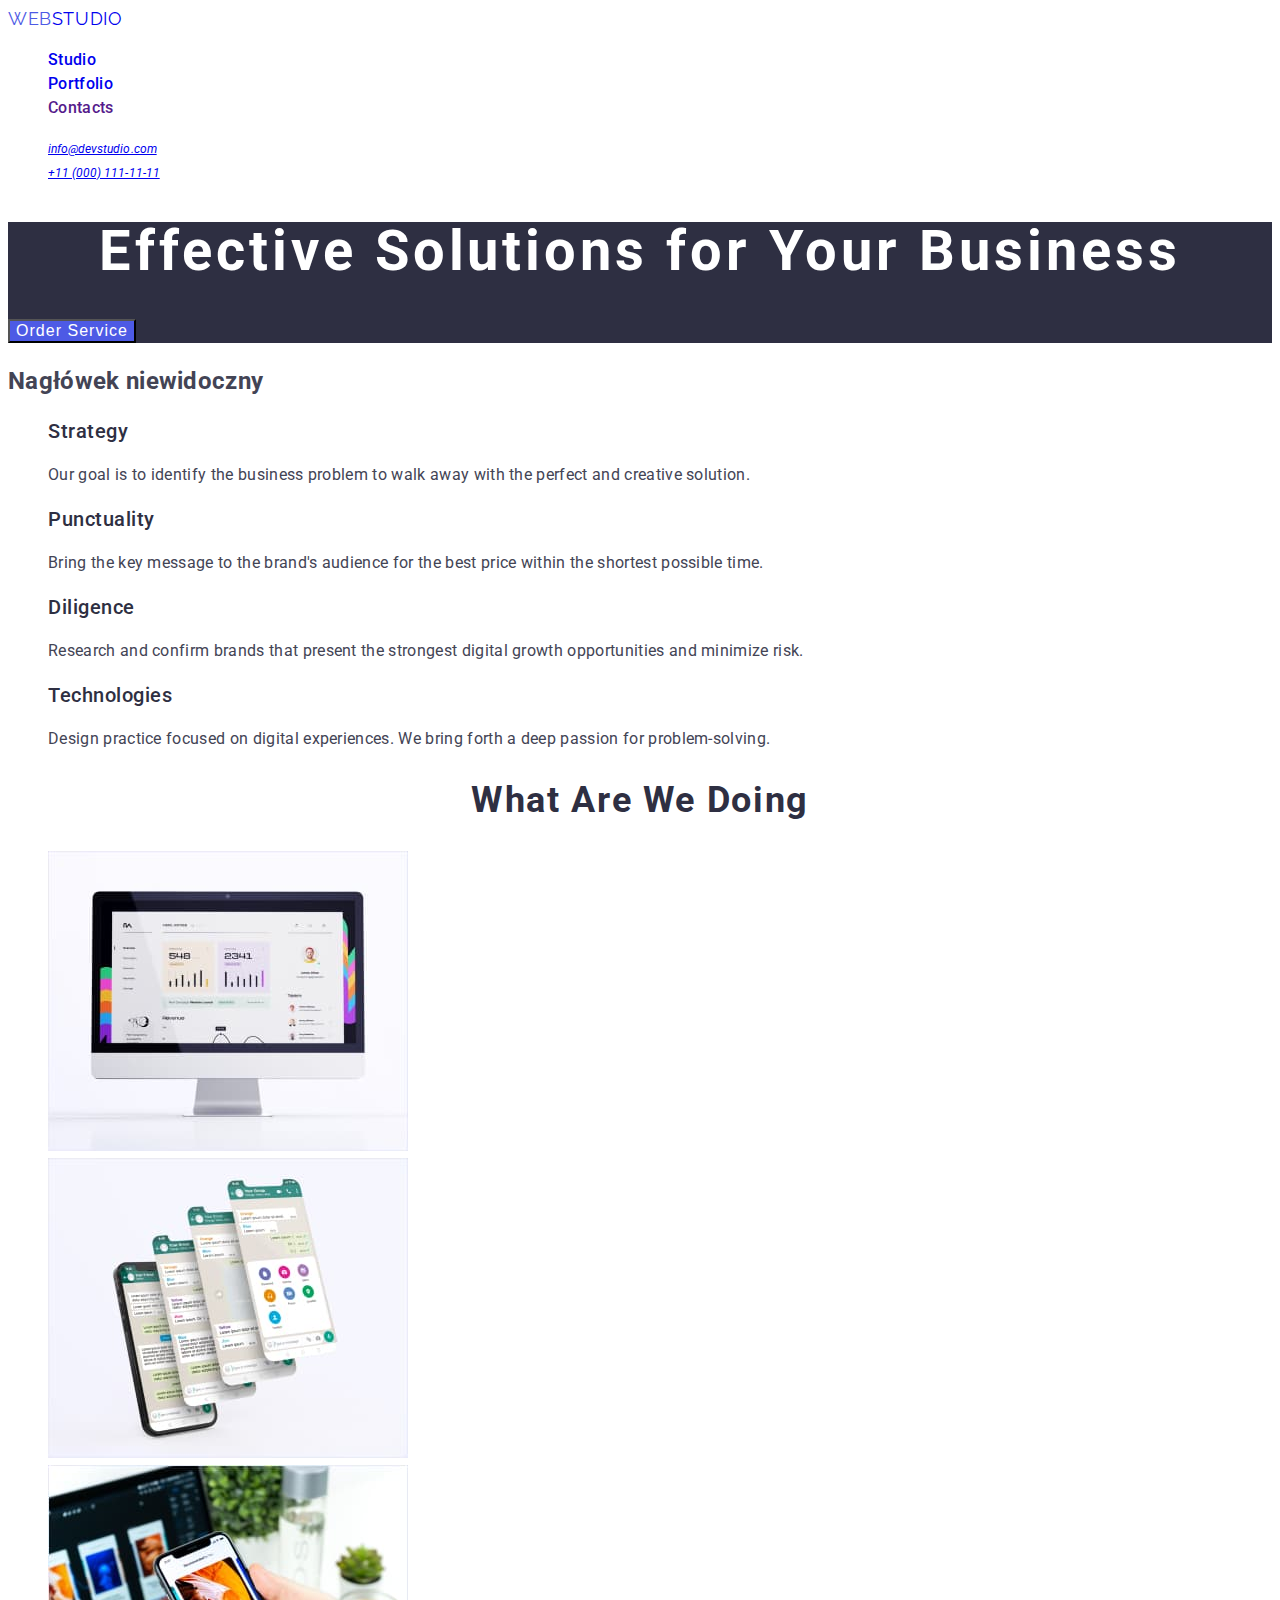
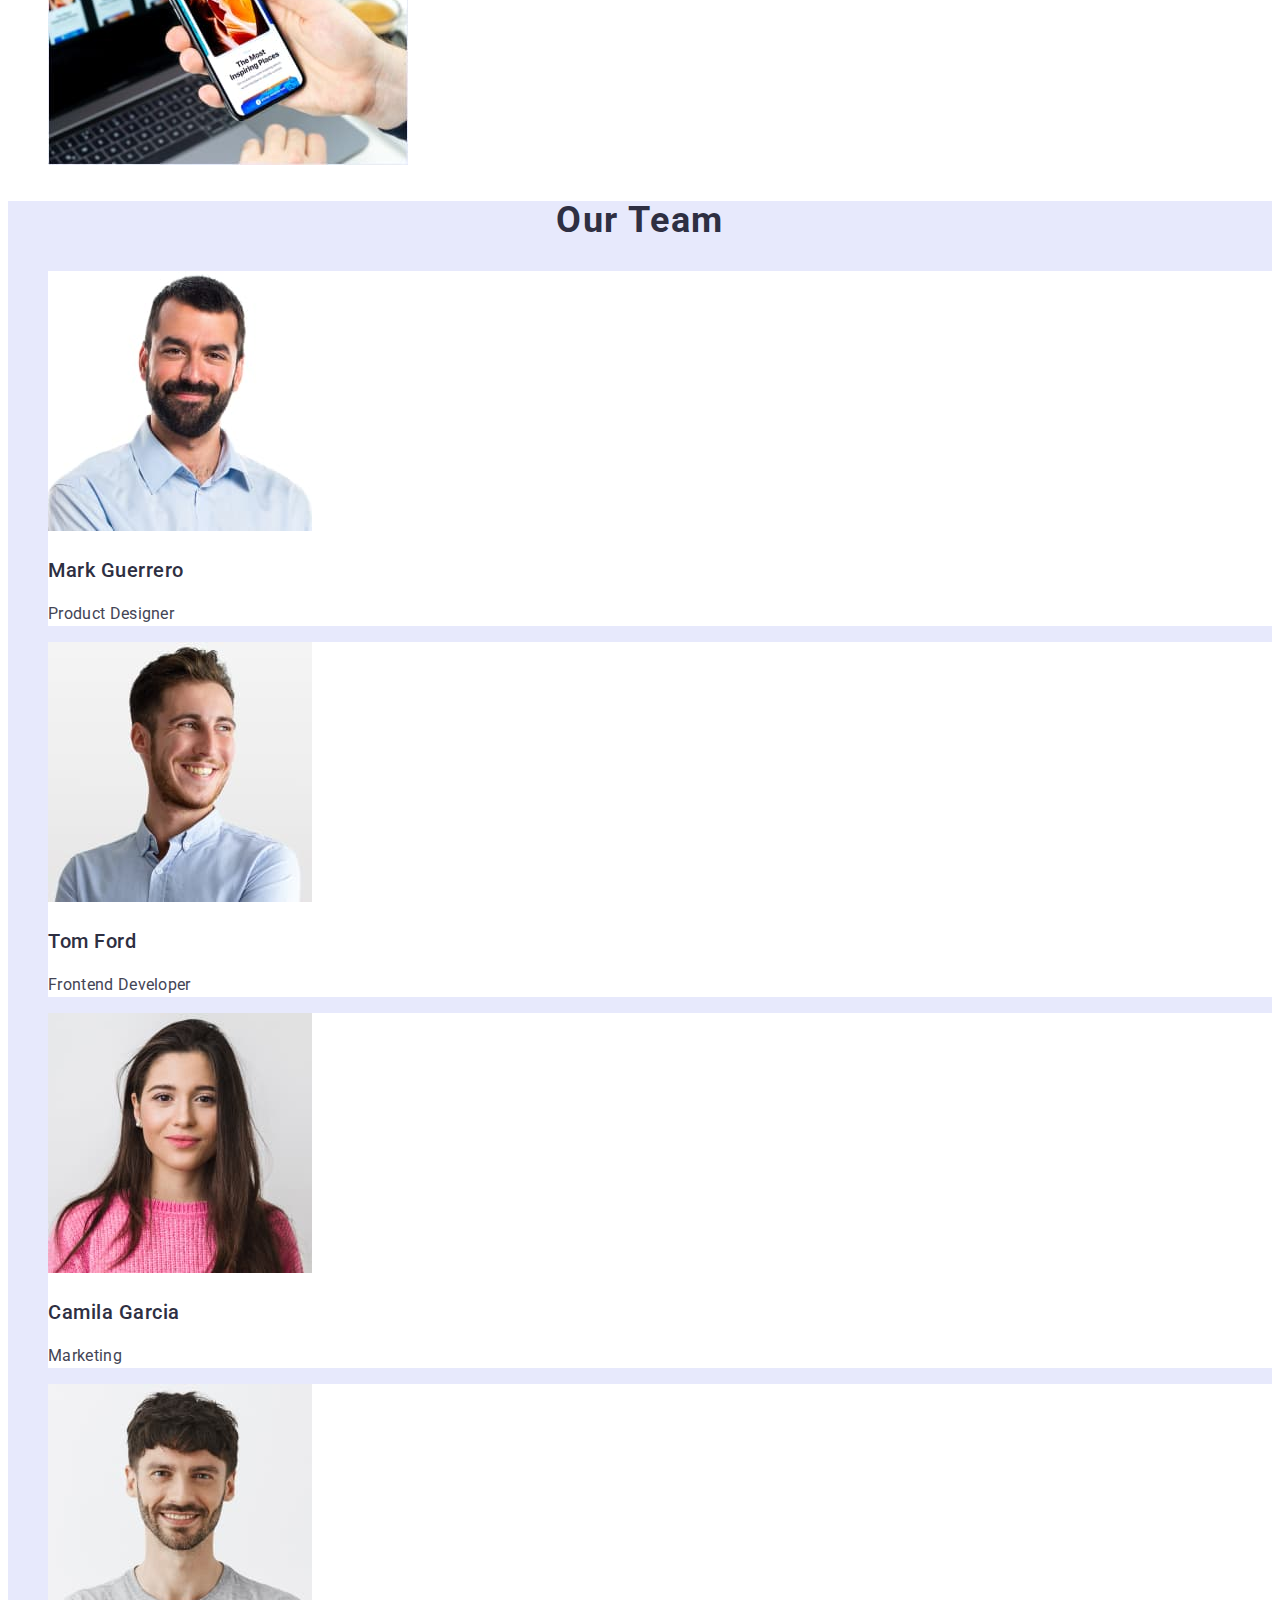
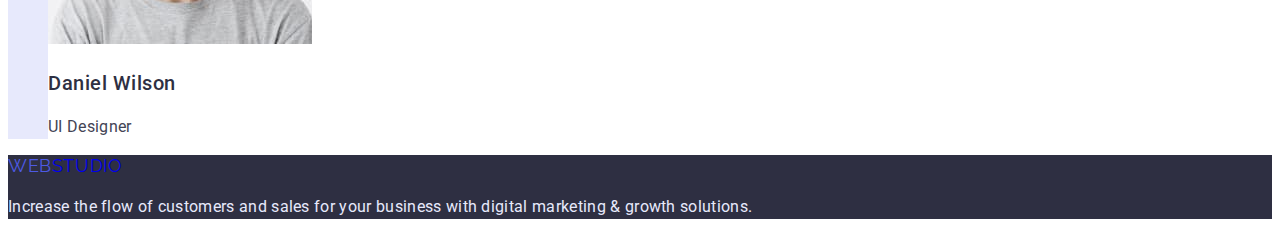
==== index.html @ 2547fc68 "update" ====
<!DOCTYPE html>
<html lang="en">
  <head>
    <meta charset="UTF-8" />
    <meta name="viewport" content="width=device-width, initial-scale=1.0" />
    <title>Document</title>
    <link rel="stylesheet" href="./css/styles.css" />
    <link rel="preconnect" href="https://fonts.googleapis.com" />
    <link rel="preconnect" href="https://fonts.gstatic.com" crossorigin />
    <link
      href="https://fonts.googleapis.com/css2?family=Raleway:wght@800&family=Roboto:wght@400;500;700;900&display=swap"
      rel="stylesheet"
    />
  </head>
  <body>
    <header class="header">
      <nav class="menu">
        <a href="./index.html" class="logo"
          ><span class="logo-web">Web</span>Studio</a
        >
        <ul class="menu-nav">
          <li><a href="./index.html" class="menu-link">Studio</a></li>
          <li><a href="./portfolio.html" class="menu-link">Portfolio</a></li>
          <li><a href="" class="menu-link">Contacts</a></li>
        </ul>
      </nav>

      <address>
        <ul class="menu-address">
          <li>
            <a href="mailto:info@devstudio.com" class="address-link"
              >info@devstudio.com</a
            >
          </li>
          <li>
            <a href="tel:+110001111111" class="address-link"
              >+11 (000) 111-11-11</a
            >
          </li>
        </ul>
      </address>
    </header>

    <main>
      <section class="main">
        <h1 class="main-title">Effective Solutions for Your Business</h1>
        <button type="button" class="main-button">Order Service</button>
      </section>

      <section class="section-one">
        <h2>Nagłówek niewidoczny</h2>
        <ul class="section-one-list">
          <li>
            <h3 class="header-three">Strategy</h3>
            <p class="section-one-text">
              Our goal is to identify the business problem to walk away with the
              perfect and creative solution.
            </p>
          </li>
          <li>
            <h3 class="header-three">Punctuality</h3>
            <p class="section-one-text">
              Bring the key message to the brand's audience for the best price
              within the shortest possible time.
            </p>
          </li>
          <li>
            <h3 class="header-three">Diligence</h3>
            <p class="section-one-text">
              Research and confirm brands that present the strongest digital
              growth opportunities and minimize risk.
            </p>
          </li>
          <li>
            <h3 class="header-three">Technologies</h3>
            <p class="section-one-text">
              Design practice focused on digital experiences. We bring forth a
              deep passion for problem-solving.
            </p>
          </li>
        </ul>
      </section>

      <section class="section-two">
        <h2 class="header-two">What are we doing</h2>
        <ul class="section-two-list">
          <li>
            <img
              src="./images/image2.jpg"
              alt="old mac"
              width="360"
              height="300"
            />
          </li>
          <li>
            <img
              src="./images/image1.jpg"
              alt="smartphone with multiple screens"
              width="360"
              height="300"
            />
          </li>
          <li>
            <img
              src="./images/image3.jpg"
              alt="employee holding smartphone overe laptop"
              width="360"
              height="300"
            />
          </li>
        </ul>
      </section>

      <section class="section-three">
        <h2 class="header-two">Our Team</h2>
        <ul class="section-two-list">
          <li class="section-three-card">
            <img
              src="./images/mark.jpg"
              alt="man in a blue shirt with short stubble"
              width="264"
              height="260"
            />

            <h3 class="header-three">Mark Guerrero</h3>
            <p class="section-three-text">Product Designer</p>
          </li>

          <li class="section-three-card">
            <img
              src="./images/tom.jpg"
              alt="man in a blue shirt with big smile"
              width="264"
              height="260"
            />

            <h3 class="header-three">Tom Ford</h3>
            <p class="section-three-text">Frontend Developer</p>
          </li>

          <li class="section-three-card">
            <img
              src="./images/camila.jpg"
              alt="woman in a pink sweater with brown eyes and long hair"
              width="264"
              height="260"
            />

            <h3 class="header-three">Camila Garcia</h3>
            <p class="section-three-text">Marketing</p>
          </li>

          <li class="section-three-card">
            <img
              src="./images/daniel.jpg"
              alt="man in grey shirt with stubble and long bangs"
              width="264"
              height="260"
            />

            <h3 class="header-three">Daniel Wilson</h3>
            <p class="section-three-text">UI Designer</p>
          </li>
        </ul>
      </section>
    </main>

    <footer class="footer">
      <a href="./index.html" class="logo"
        ><span class="logo-web">Web</span>Studio</a
      >
      <p class="footer-text">
        Increase the flow of customers and sales for your business with digital
        marketing & growth solutions.
      </p>
    </footer>
  </body>
</html>
---- css/styles.css ----
body{
    font-family: 'Roboto', sans-serif;
    font-size: 16px;
    line-height: 1.5;
    background-color: var(--color-white);
    color: var(--color-slate);
    letter-spacing: 0.02em;
    
}

:root{
    --color-iris:#4D5AE5;
    --color-ocean:#404BBF;
    --color-navy-blue:#2E2F42;
    --color-green:#31D0AA;
    --color-slate:#434455;
    --color-light-slate:#8E8F99;
    --color-cornflower:#E7E9FC;
    --color-cloud:#E7E9FC;
    --color-navy-blue-modal:#2E2F4266;
    --color-grey:#2E2F42B2;
    --color-white:#FFFFFF;
    --color-dairy:#2E2F4266;
}



.logo{
    font-family: 'Raleway';
    font-size: 18px;
    line-height: 1.16;
    letter-spacing: 0.034em;
    text-transform: uppercase;
    text-decoration: none;
}

.logo-web{
    color: var(--color-iris);
}

.menu-link{
    text-decoration: none;
    
}

.menu-address{
    list-style-type: none;
}

.menu-nav{
    color: var(--color-navy-blue);
    font-weight: 500;
    letter-spacing: 0.32px;
    list-style-type: none;
}

.address-link{
    font-size: 12px;
    line-height: 1.33;
    letter-spacing: 0.003em;
}

.main{
    background-color: var(--color-navy-blue);
}

.main-title{
    color: var(--color-white);
    text-align: center;
    font-size: 56px;
    font-weight: 700;
    line-height: 1.07;
    letter-spacing: 0.07em;
}

.main-button{
    background-color: var(--color-iris);
    color: var(--color-white);
    font-size: 16px;
    font-weight: 500;
    letter-spacing: 0.064em;
}

.section-one-list{
    list-style-type: none;
}

.header-three{
    color: var(--color-navy-blue);
    font-size: 20px;
    font-weight: 500;
    line-height: 1.2;
    letter-spacing: 0.025em;
}

.section-one-text{
    color: var(--color-slate);
}

.header-two{
    color:var(--color-navy-blue);
    text-align: center;
    font-size: 36px;
    font-weight: 700;
    line-height: 1.11;
    letter-spacing: 0.045em;
    text-transform: capitalize;
}

.section-two-list{
    list-style-type: none;
}

.section-three{
  background-color: var(--color-cloud);  
}

.header-two{
color: var(--color-navy-blue);
text-align: center;
font-size: 36px;
font-weight: 700;
line-height: 1.11;
letter-spacing: 0.045em;
text-transform: capitalize;
}

.section-two-text{
    color:var(color --color-slate);
    text-align: center;
}

.section-three-card{
    background-color: var(--color-white);
}

.footer{
    background-color: var(--color-navy-blue);
}

.footer-text{
    color: var(--color-cloud);
    
}

.filters-list{
    list-style-type: none;

}

.filter-button{
    font-family: inherit;
    background-color: var(--color-cloud);
    color: var(--color-iris);
    text-align: center;
    font-size: 16px;
    font-weight: 500;
    letter-spacing: 0.04em;
    cursor: pointer;
}

.cards{
list-style-type: none;
}

.list-cards-text{
    color: var(--color-slate);
}

.filter-button:hover,
.filter-button:focus{
    background-color: var(--color-ocean);
    color: var(--color-white);
    text-align: center;
}
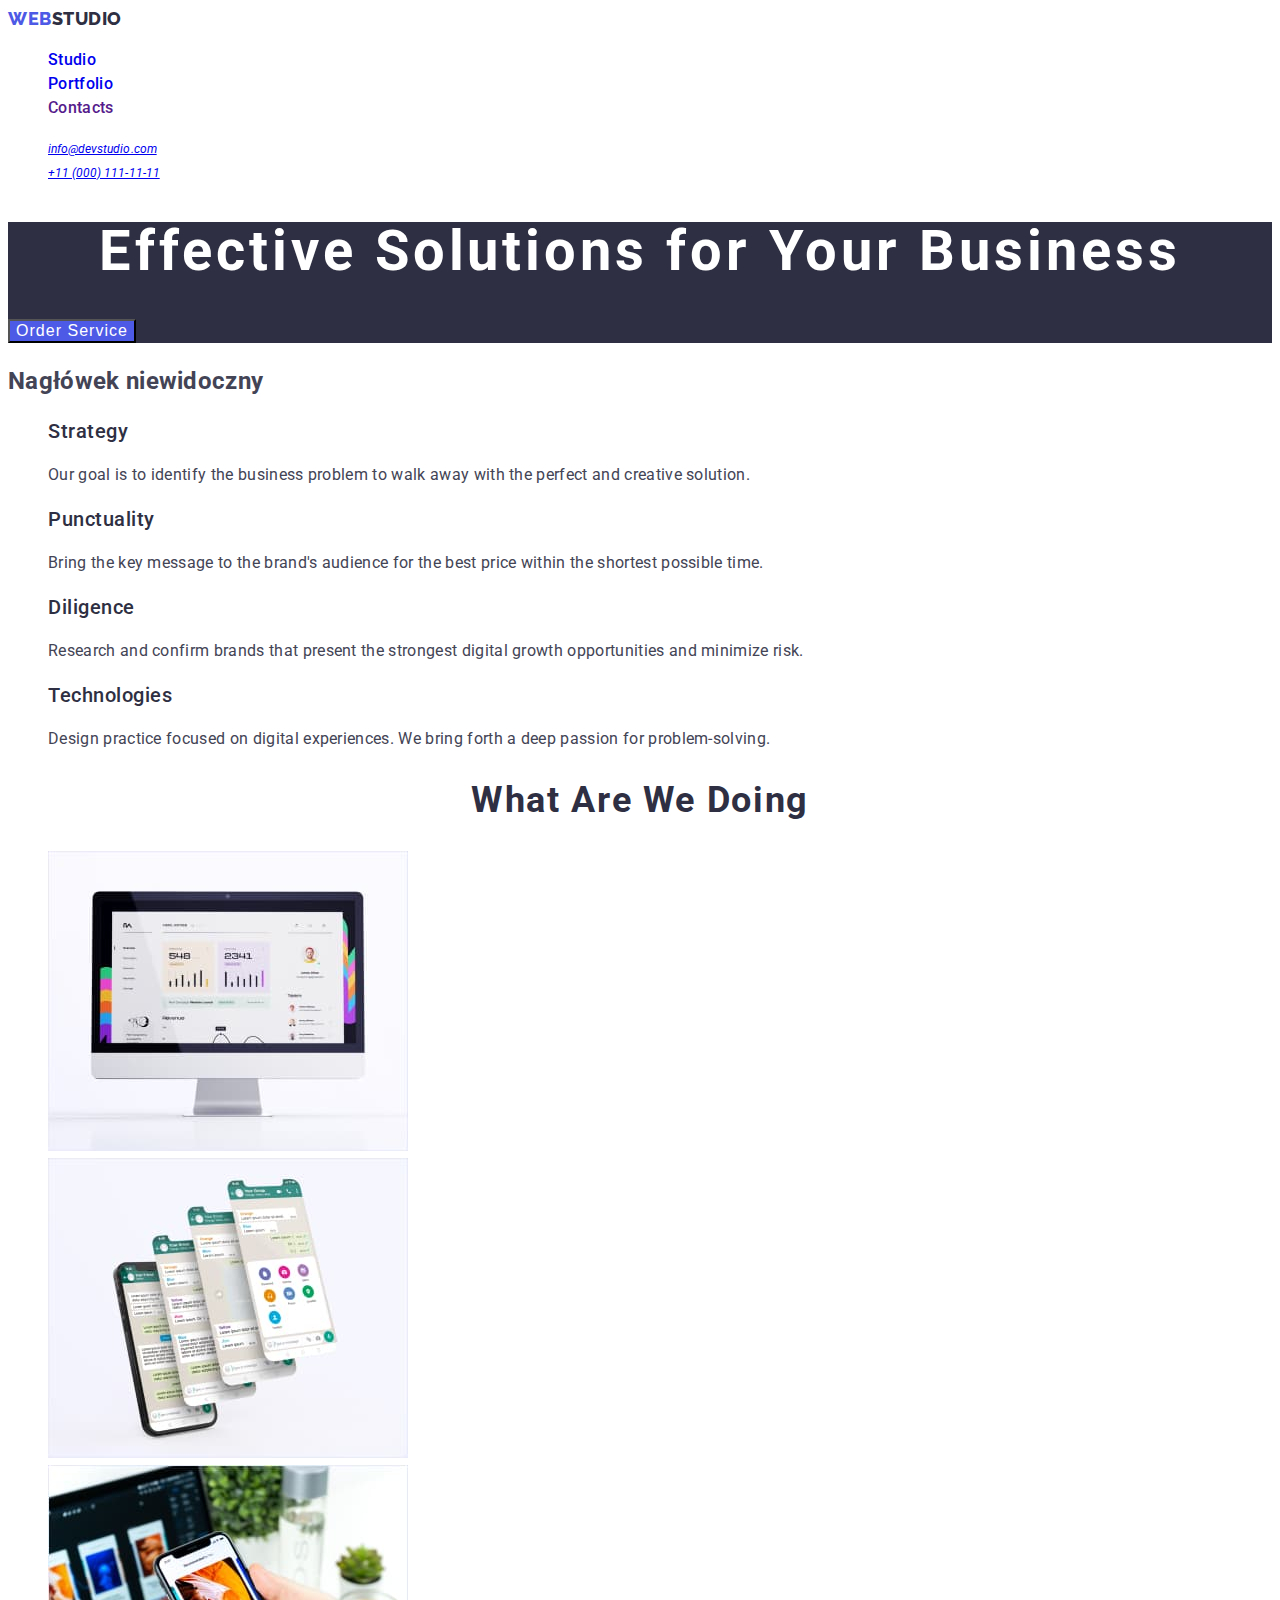
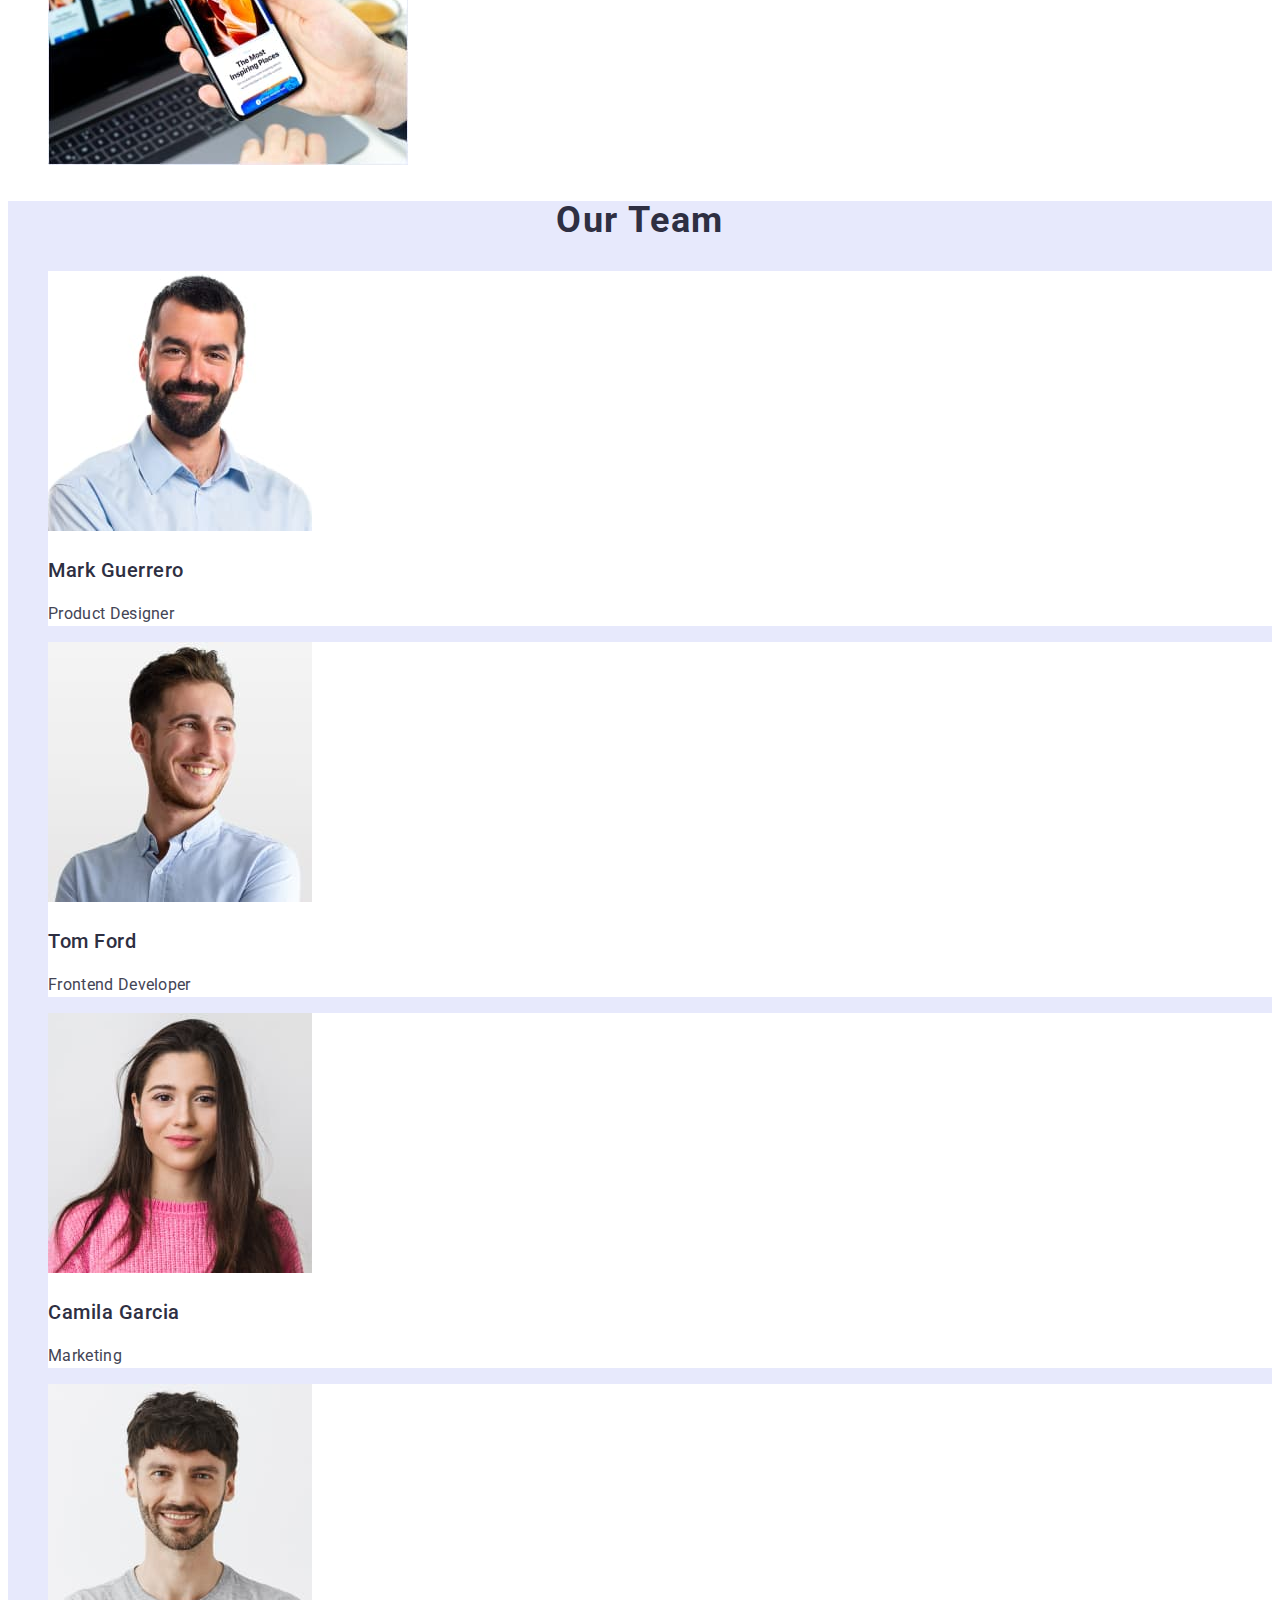
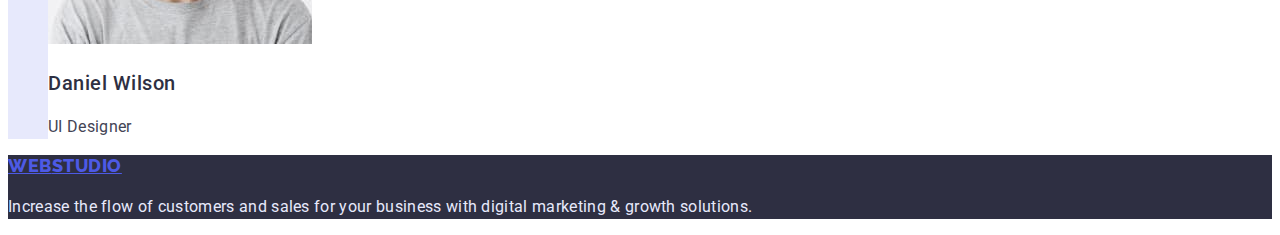
==== commit 0222ea59: "Update index.html" ====
--- a/index.html
+++ b/index.html
@@ -14,11 +14,11 @@
   </head>
   <body>
     <header class="header">
-      <nav class="menu">
-        <a href="./index.html" class="logo"
-          ><span class="logo-web">Web</span>Studio</a
+      <nav class="menu-nav">
+        <a class="link logo" href="./index.html"
+          >Web<span class="logo-studio">Studio</span></a
         >
-        <ul class="menu-nav">
+        <ul class="list menu-nav">
           <li><a href="./index.html" class="menu-link">Studio</a></li>
           <li><a href="./portfolio.html" class="menu-link">Portfolio</a></li>
           <li><a href="" class="menu-link">Contacts</a></li>
--- a/css/styles.css
+++ b/css/styles.css
@@ -23,19 +23,28 @@
     --color-dairy:#2E2F4266;
 }
 
+.list{
+    list-style-type: none;
+}
 
-
-.logo{
-    font-family: 'Raleway';
-    font-size: 18px;
-    line-height: 1.16;
-    letter-spacing: 0.034em;
-    text-transform: uppercase;
+.link{
     text-decoration: none;
 }
 
-.logo-web{
-    color: var(--color-iris);
+.logo{
+
+font-family: 'Raleway', sans-serif;
+color: var(--color-iris);
+    font-size: 18px;
+    font-weight: 800;
+    line-height: 1.17;
+    letter-spacing: 0.03em;
+    text-transform: uppercase;
+    
+}
+       
+.logo-studio{
+color: var(--color-navy-blue);
 }
 
 .menu-link{
@@ -51,7 +60,6 @@
     color: var(--color-navy-blue);
     font-weight: 500;
     letter-spacing: 0.32px;
-    list-style-type: none;
 }
 
 .address-link{
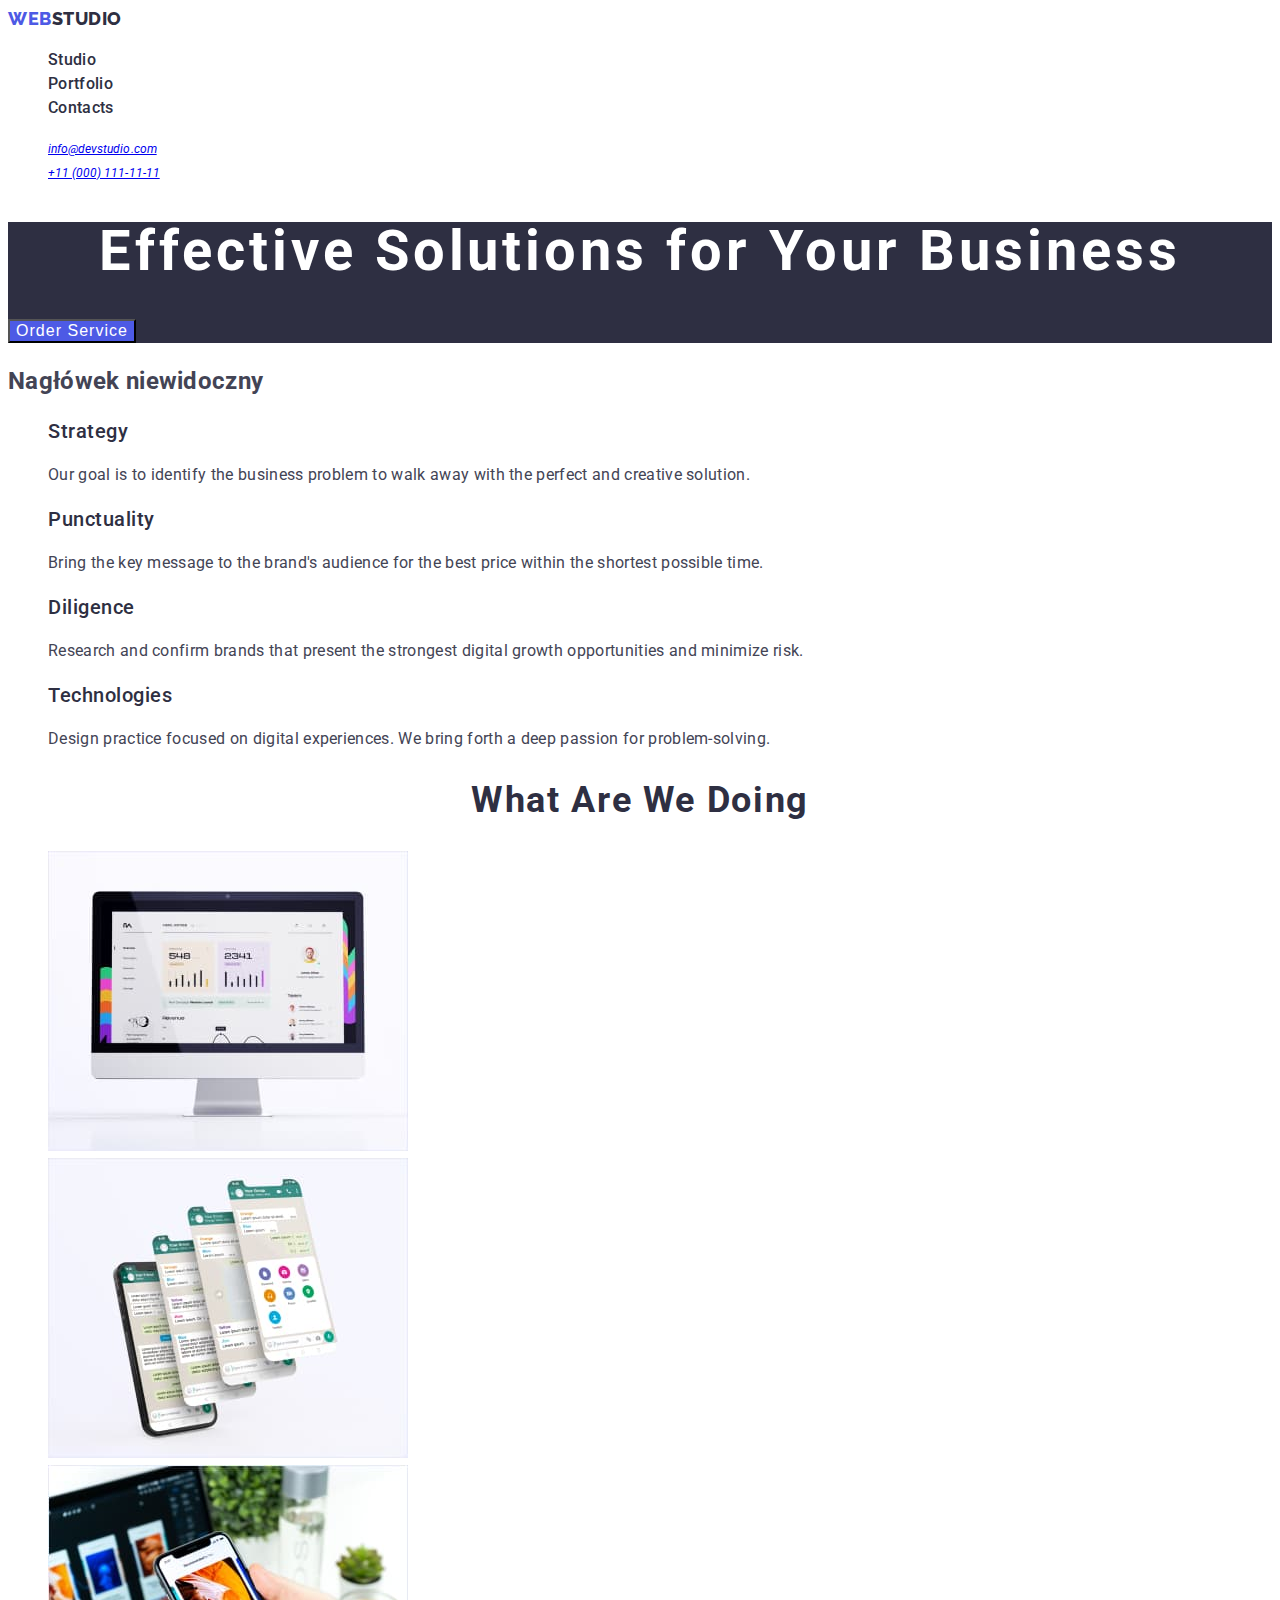
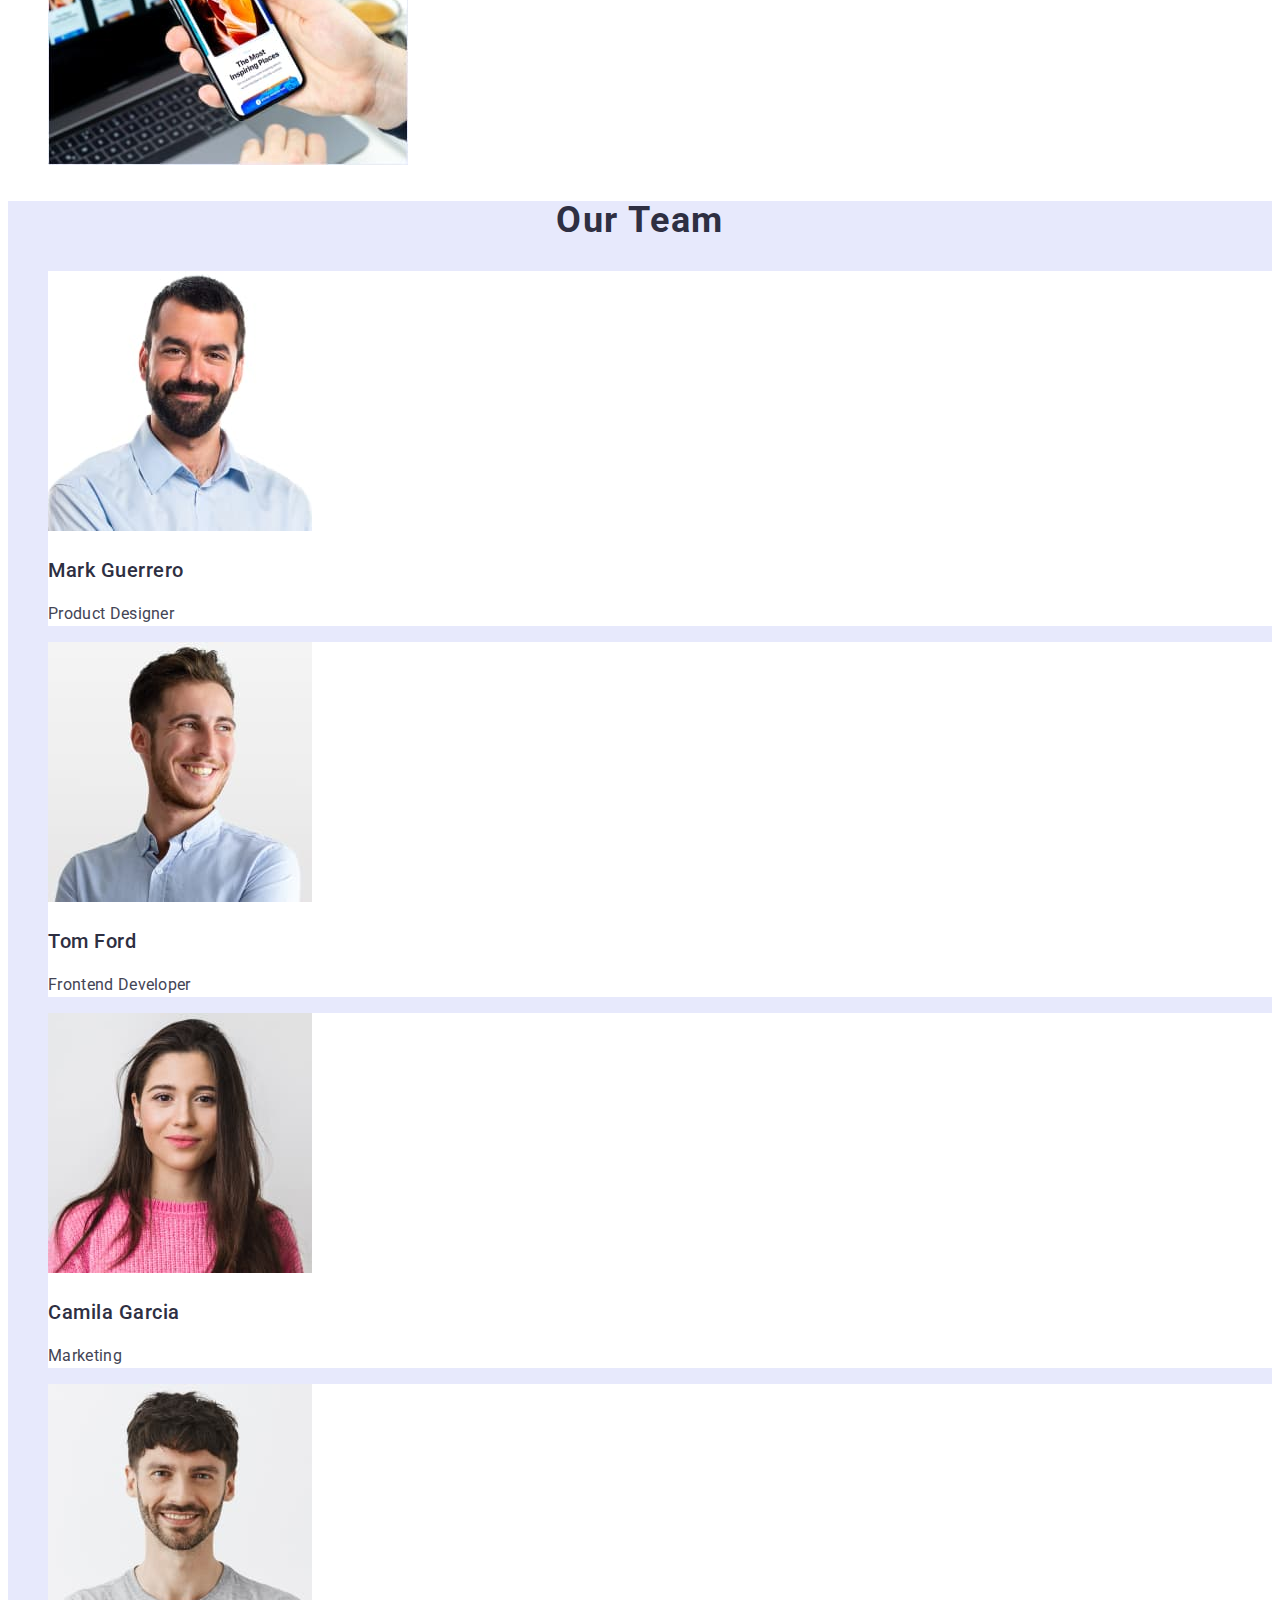
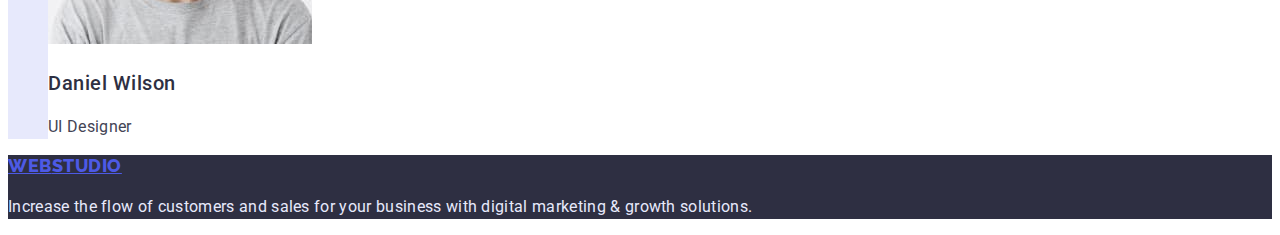
==== commit 2b982b8d: "update" ====
--- a/index.html
+++ b/index.html
@@ -14,19 +14,21 @@
   </head>
   <body>
     <header class="header">
-      <nav class="menu-nav">
+      <nav>
         <a class="link logo" href="./index.html"
           >Web<span class="logo-studio">Studio</span></a
         >
-        <ul class="list menu-nav">
-          <li><a href="./index.html" class="menu-link">Studio</a></li>
-          <li><a href="./portfolio.html" class="menu-link">Portfolio</a></li>
-          <li><a href="" class="menu-link">Contacts</a></li>
+        <ul class="list">
+          <li><a href="./index.html" class="link list-nav">Studio</a></li>
+          <li>
+            <a href="./portfolio.html" class="link list-nav">Portfolio</a>
+          </li>
+          <li><a href="" class="link list-nav">Contacts</a></li>
         </ul>
       </nav>
 
       <address>
-        <ul class="menu-address">
+        <ul class="list">
           <li>
             <a href="mailto:info@devstudio.com" class="address-link"
               >info@devstudio.com</a
--- a/css/styles.css
+++ b/css/styles.css
@@ -42,25 +42,18 @@
     text-transform: uppercase;
     
 }
-       
+
+        
 .logo-studio{
 color: var(--color-navy-blue);
 }
 
-.menu-link{
-    text-decoration: none;
-    
+.list-nav{
+color: var(--color-navy-blue);
+font-weight: 500;
 }
 
-.menu-address{
-    list-style-type: none;
-}
 
-.menu-nav{
-    color: var(--color-navy-blue);
-    font-weight: 500;
-    letter-spacing: 0.32px;
-}
 
 .address-link{
     font-size: 12px;
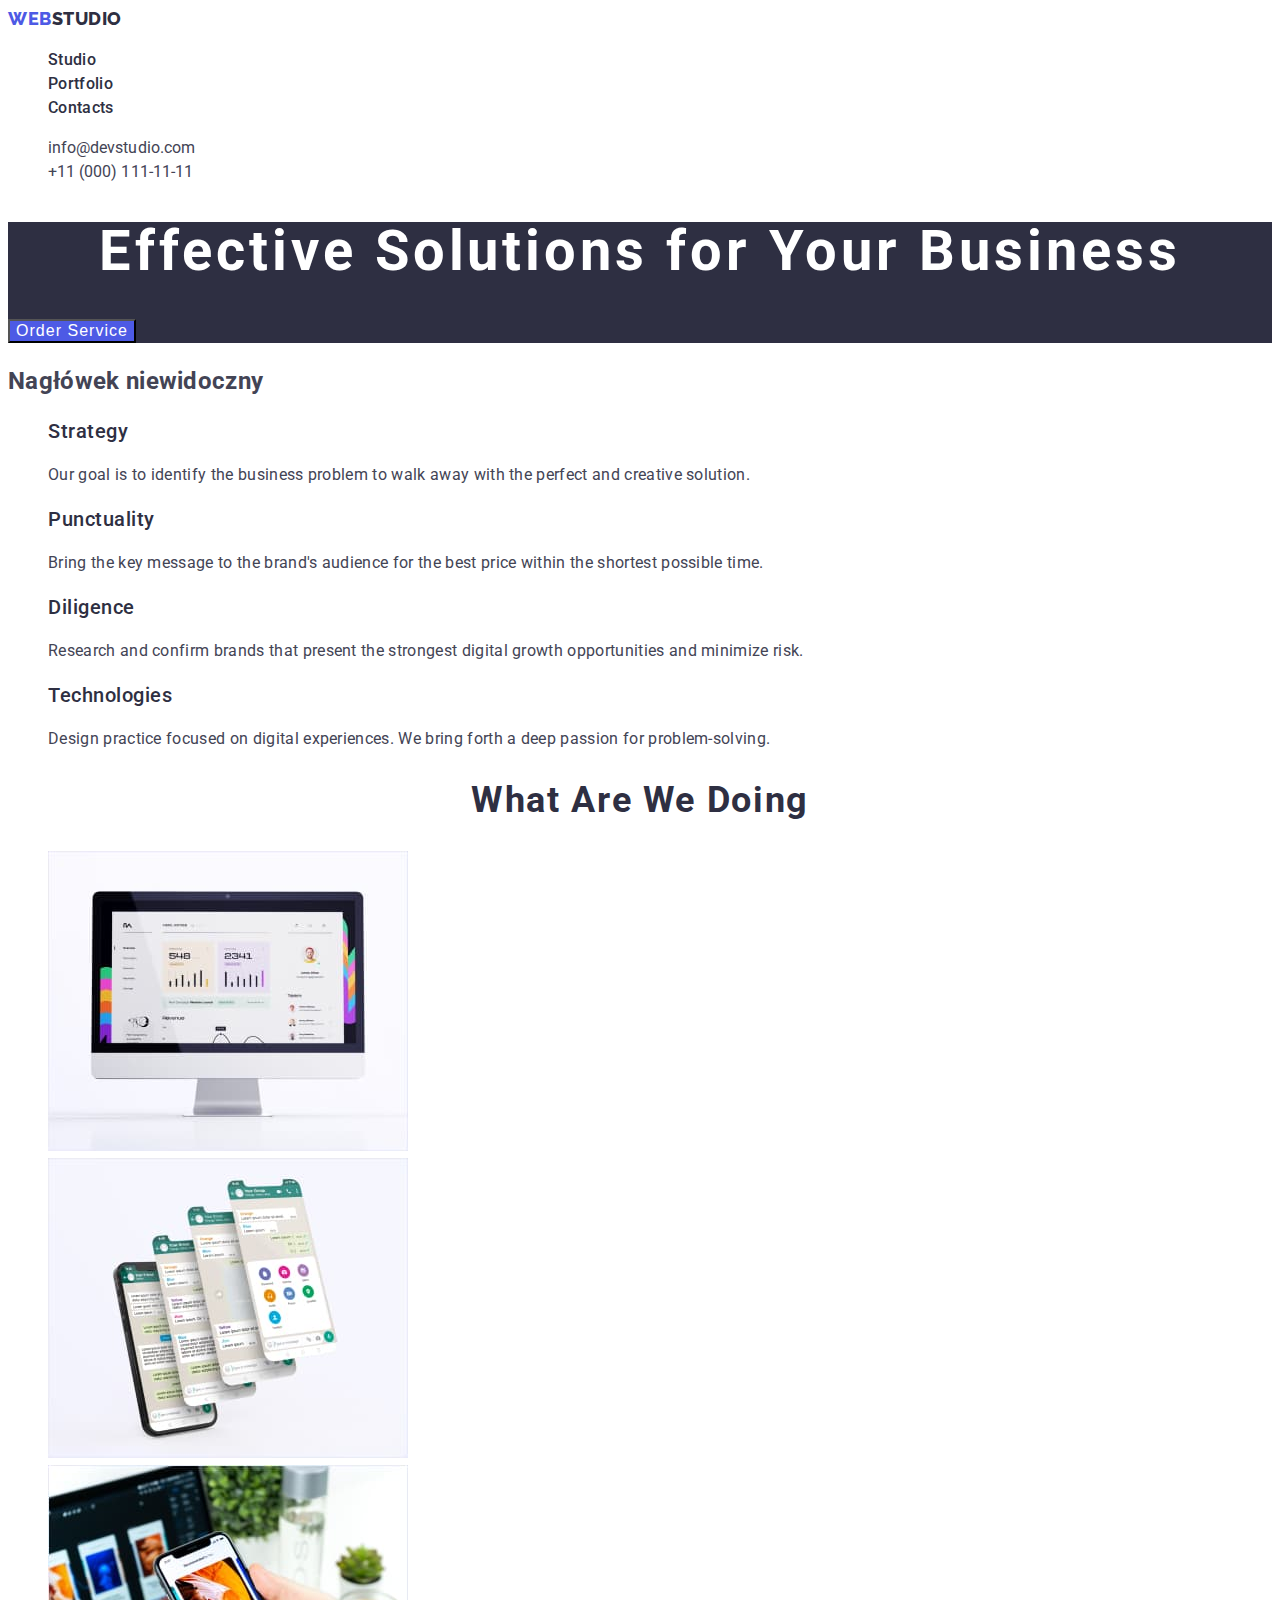
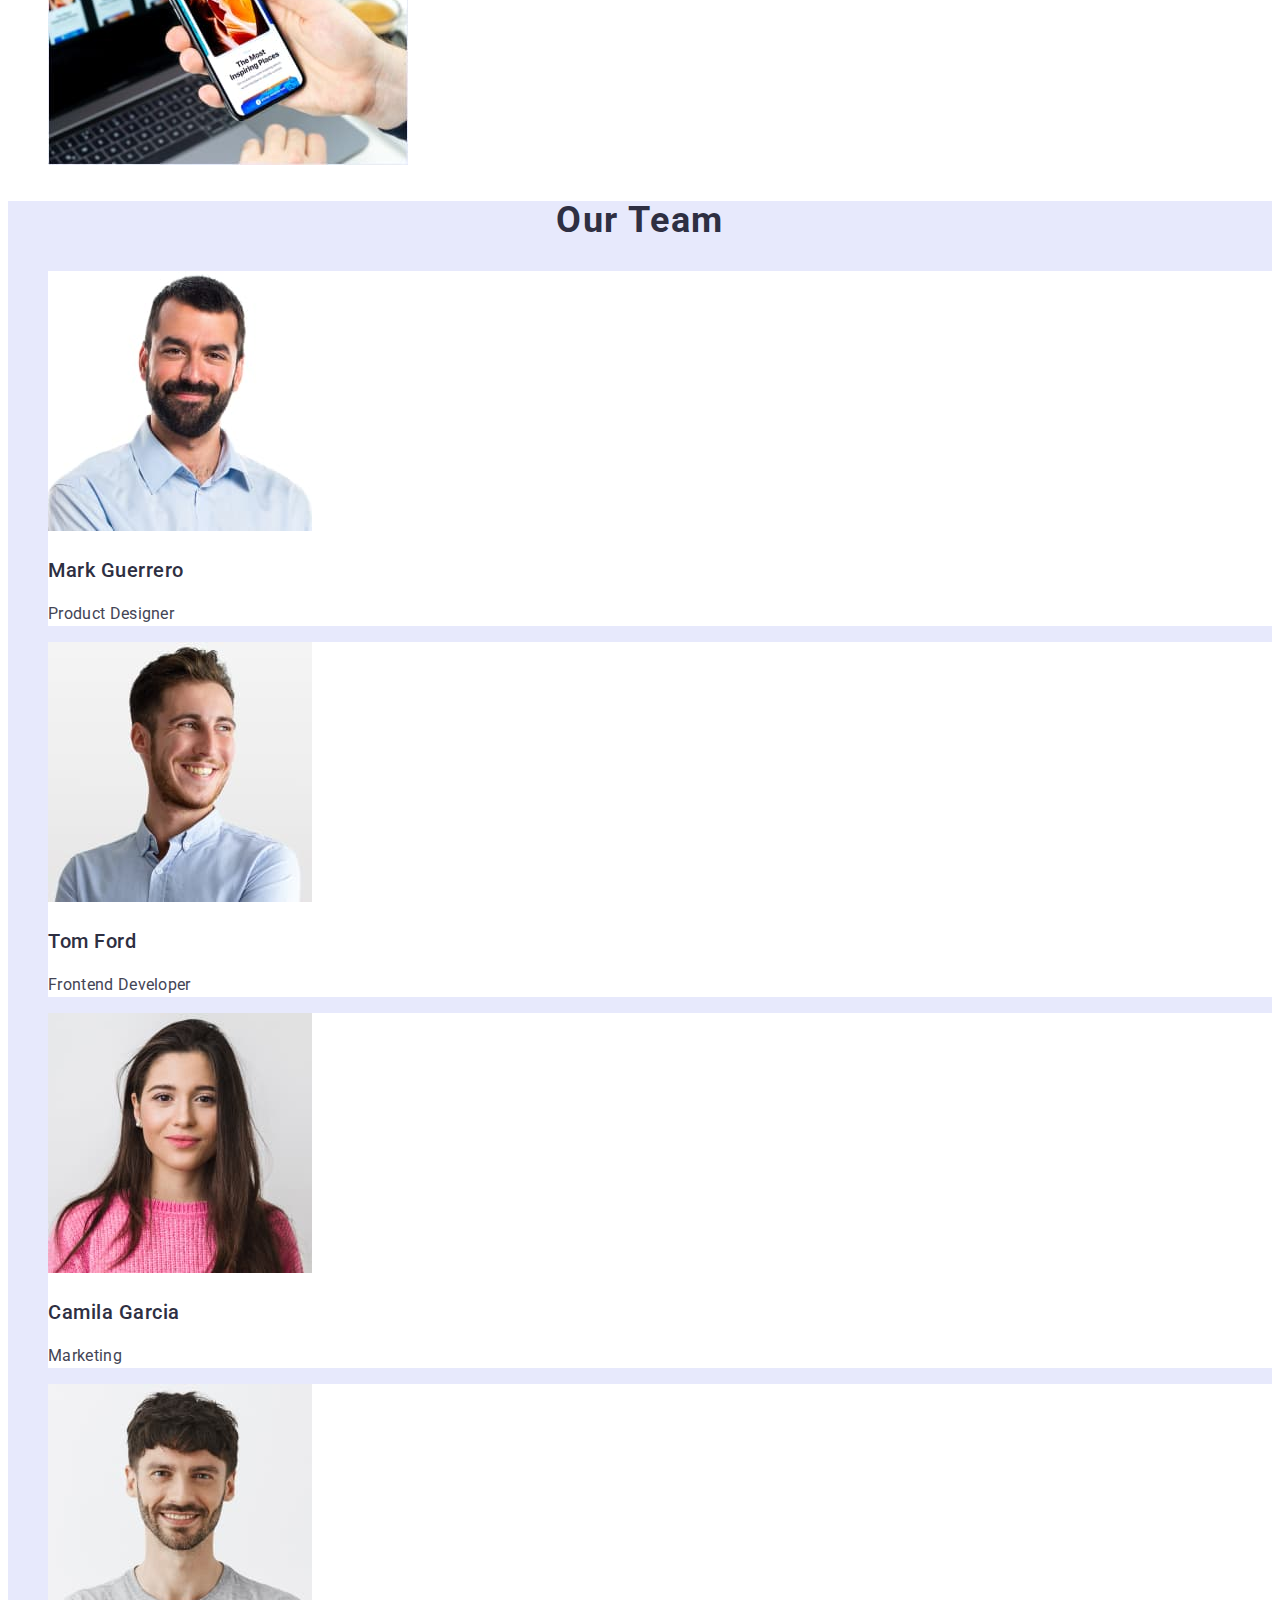
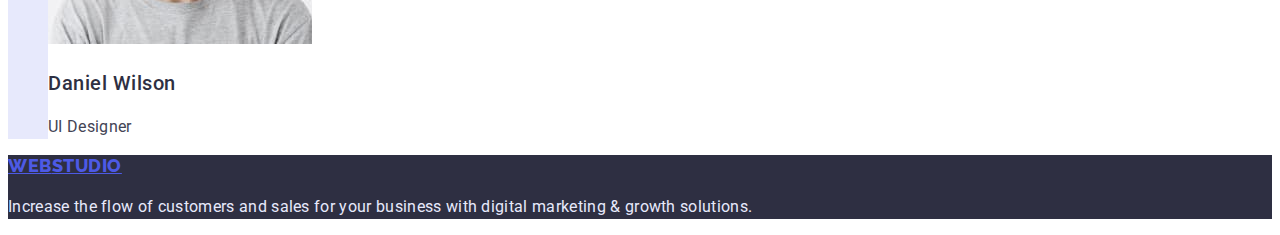
==== commit 299e83dc: "update" ====
--- a/index.html
+++ b/index.html
@@ -27,15 +27,15 @@
         </ul>
       </nav>
 
-      <address>
+      <address class="address">
         <ul class="list">
           <li>
-            <a href="mailto:info@devstudio.com" class="address-link"
+            <a href="mailto:info@devstudio.com" class="link address-link"
               >info@devstudio.com</a
             >
           </li>
           <li>
-            <a href="tel:+110001111111" class="address-link"
+            <a href="tel:+110001111111" class="link address-link"
               >+11 (000) 111-11-11</a
             >
           </li>
--- a/css/styles.css
+++ b/css/styles.css
@@ -53,13 +53,24 @@
 font-weight: 500;
 }
 
+.list-nav:hover,
+.list-nav:focus{
+    color: var(--color-ocean);
+}
+
+.address-link{
+    color: var(--color-slate);
+    letter-spacing: 0.003em;
+    font-style: normal;
+}
+
+.address-link:hover,
+.address-link:focus{
+    color: var(--color-ocean);
+}
 
 
-.address-link{
-    font-size: 12px;
-    line-height: 1.33;
-    letter-spacing: 0.003em;
-}
+
 
 .main{
     background-color: var(--color-navy-blue);
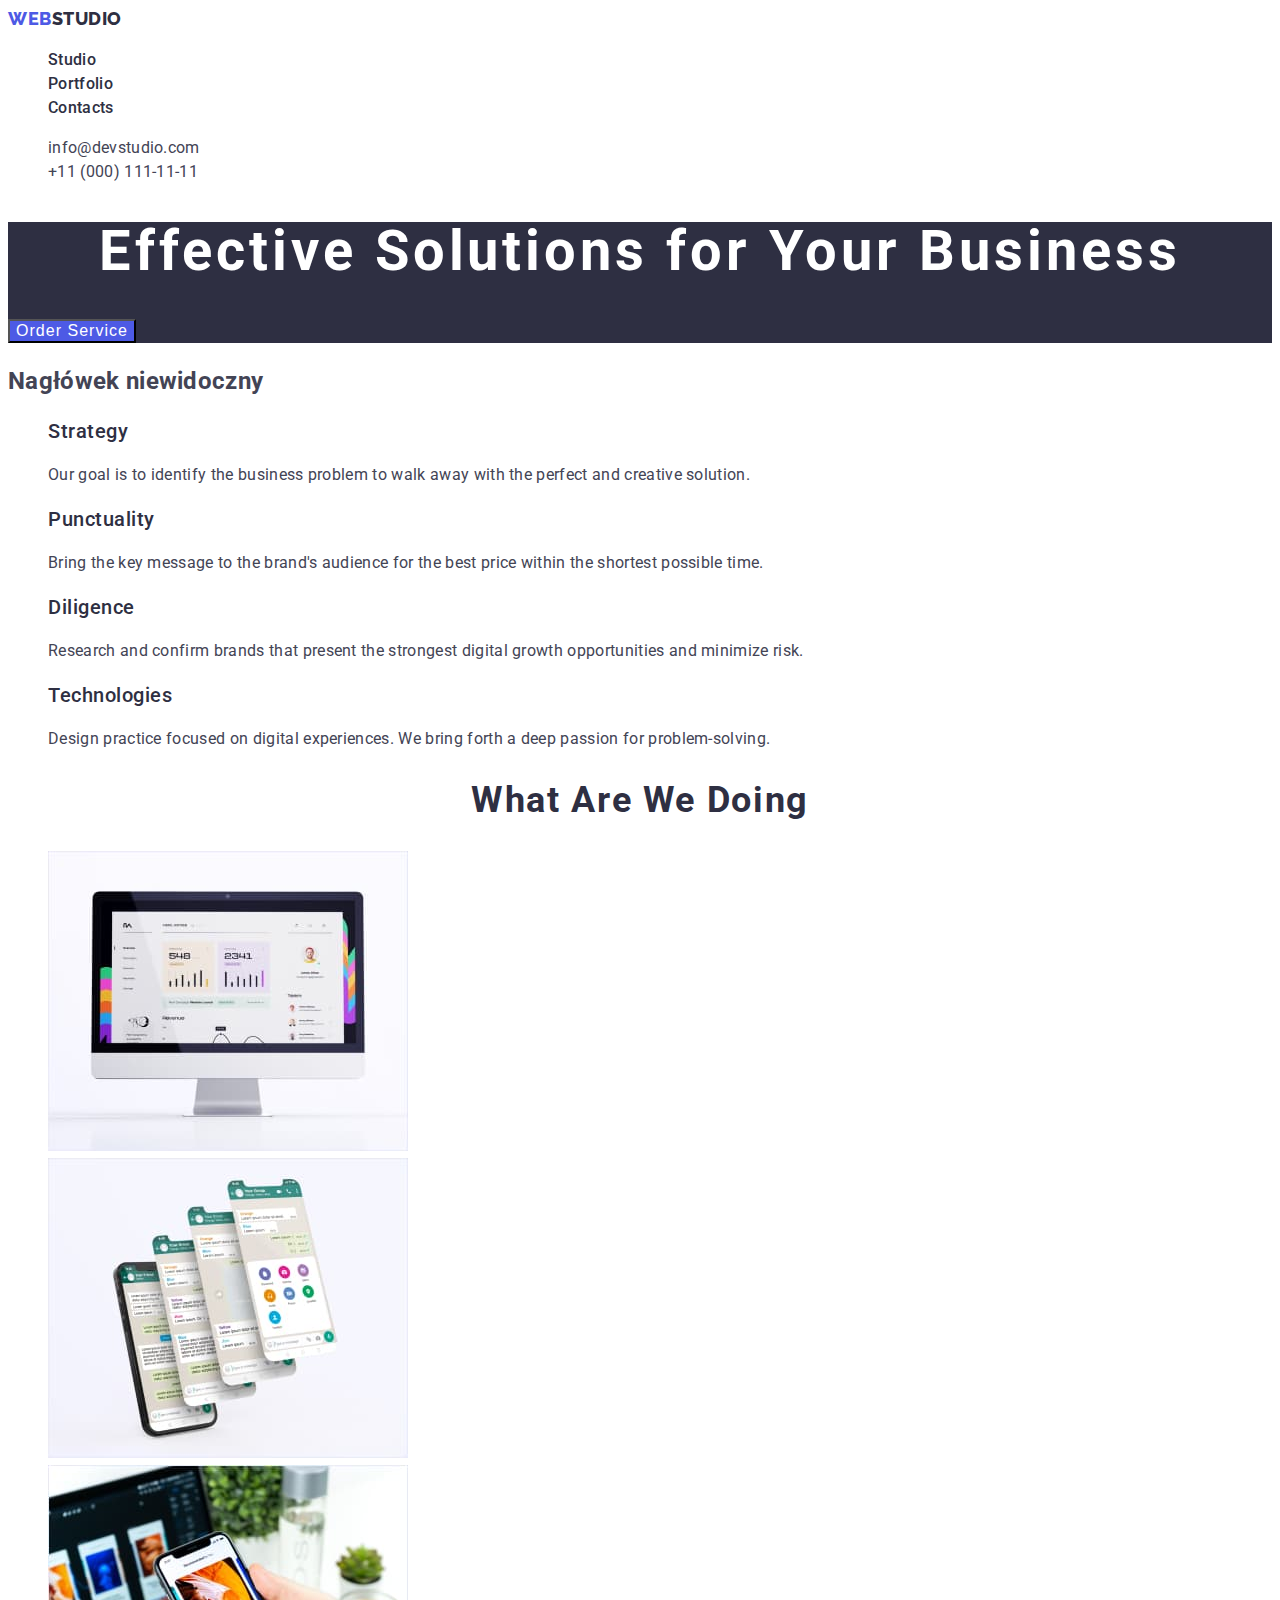
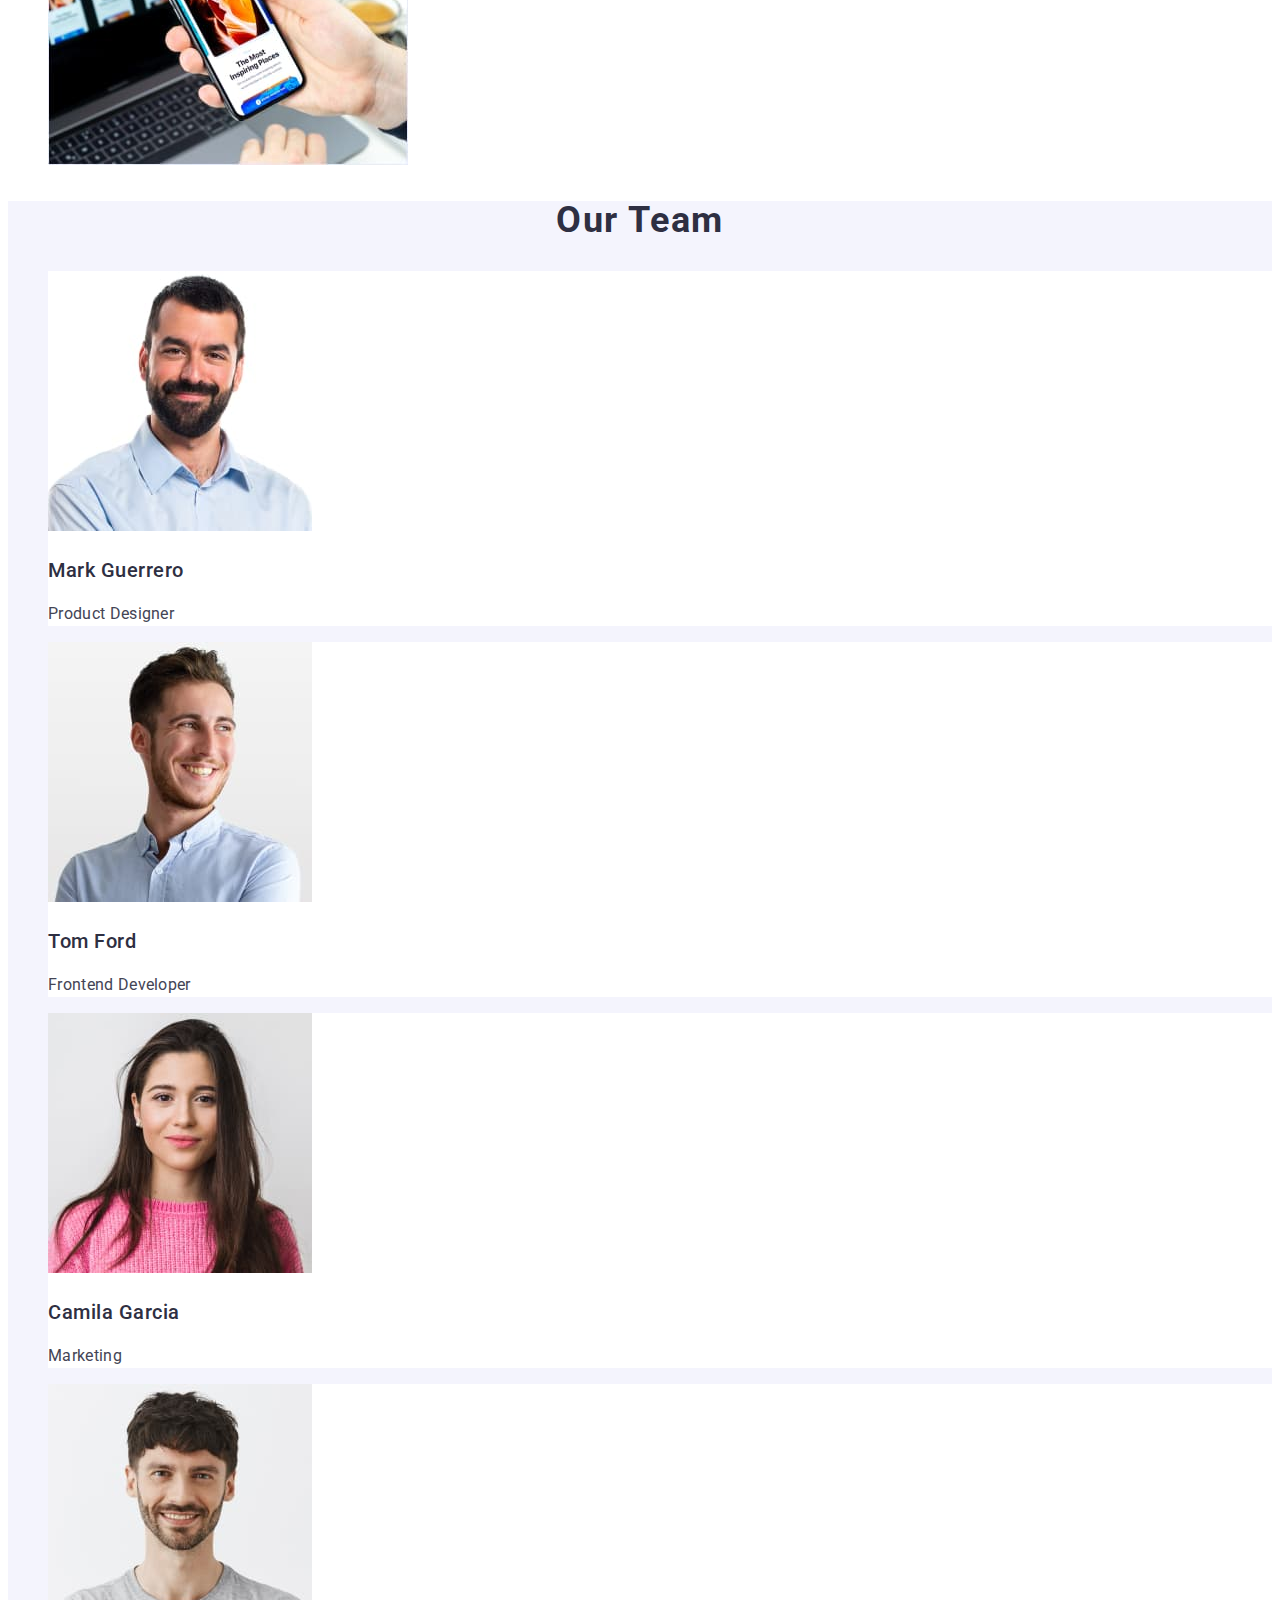
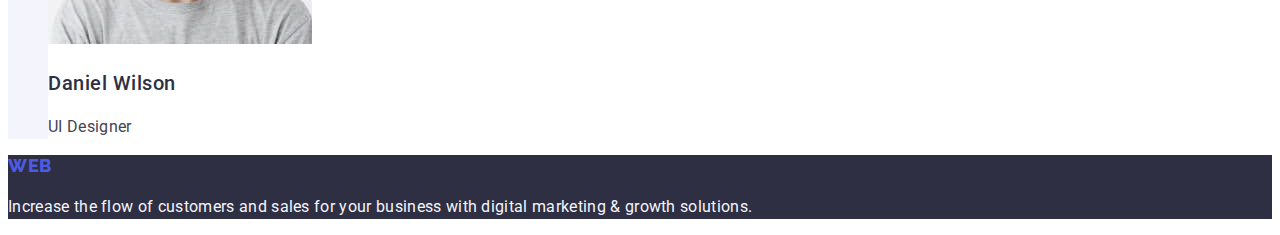
==== commit 2c9f9b87: "update" ====
--- a/index.html
+++ b/index.html
@@ -168,8 +168,8 @@
     </main>
 
     <footer class="footer">
-      <a href="./index.html" class="logo"
-        ><span class="logo-web">Web</span>Studio</a
+      <a class="link logo" href="./index.html"
+        >Web<span class="logo-studio">Studio</span></a
       >
       <p class="footer-text">
         Increase the flow of customers and sales for your business with digital
--- a/css/styles.css
+++ b/css/styles.css
@@ -16,7 +16,7 @@
     --color-slate:#434455;
     --color-light-slate:#8E8F99;
     --color-cornflower:#E7E9FC;
-    --color-cloud:#E7E9FC;
+    --color-cloud:#F4F4FD;
     --color-navy-blue-modal:#2E2F4266;
     --color-grey:#2E2F42B2;
     --color-white:#FFFFFF;
@@ -58,10 +58,13 @@
     color: var(--color-ocean);
 }
 
+.address{
+    font-style: normal;
+}
+
 .address-link{
     color: var(--color-slate);
-    letter-spacing: 0.003em;
-    font-style: normal;
+    
 }
 
 .address-link:hover,
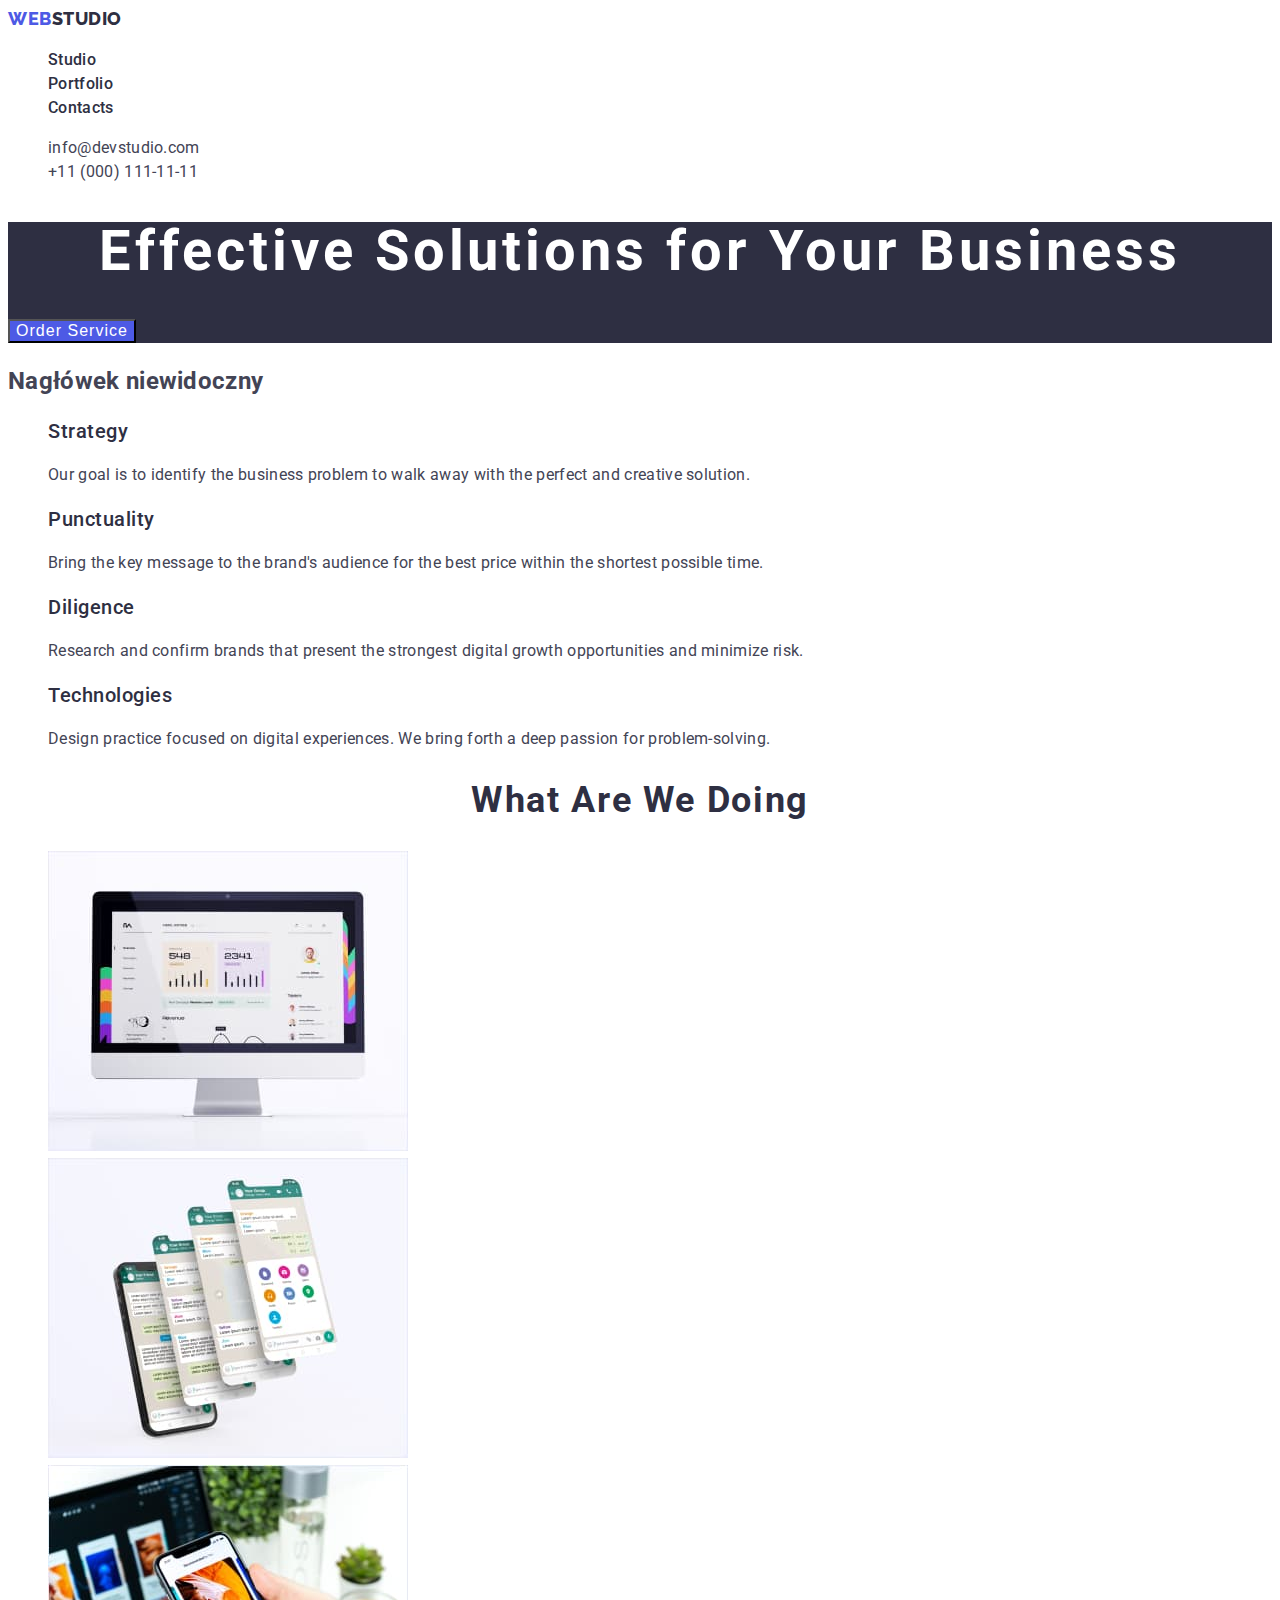
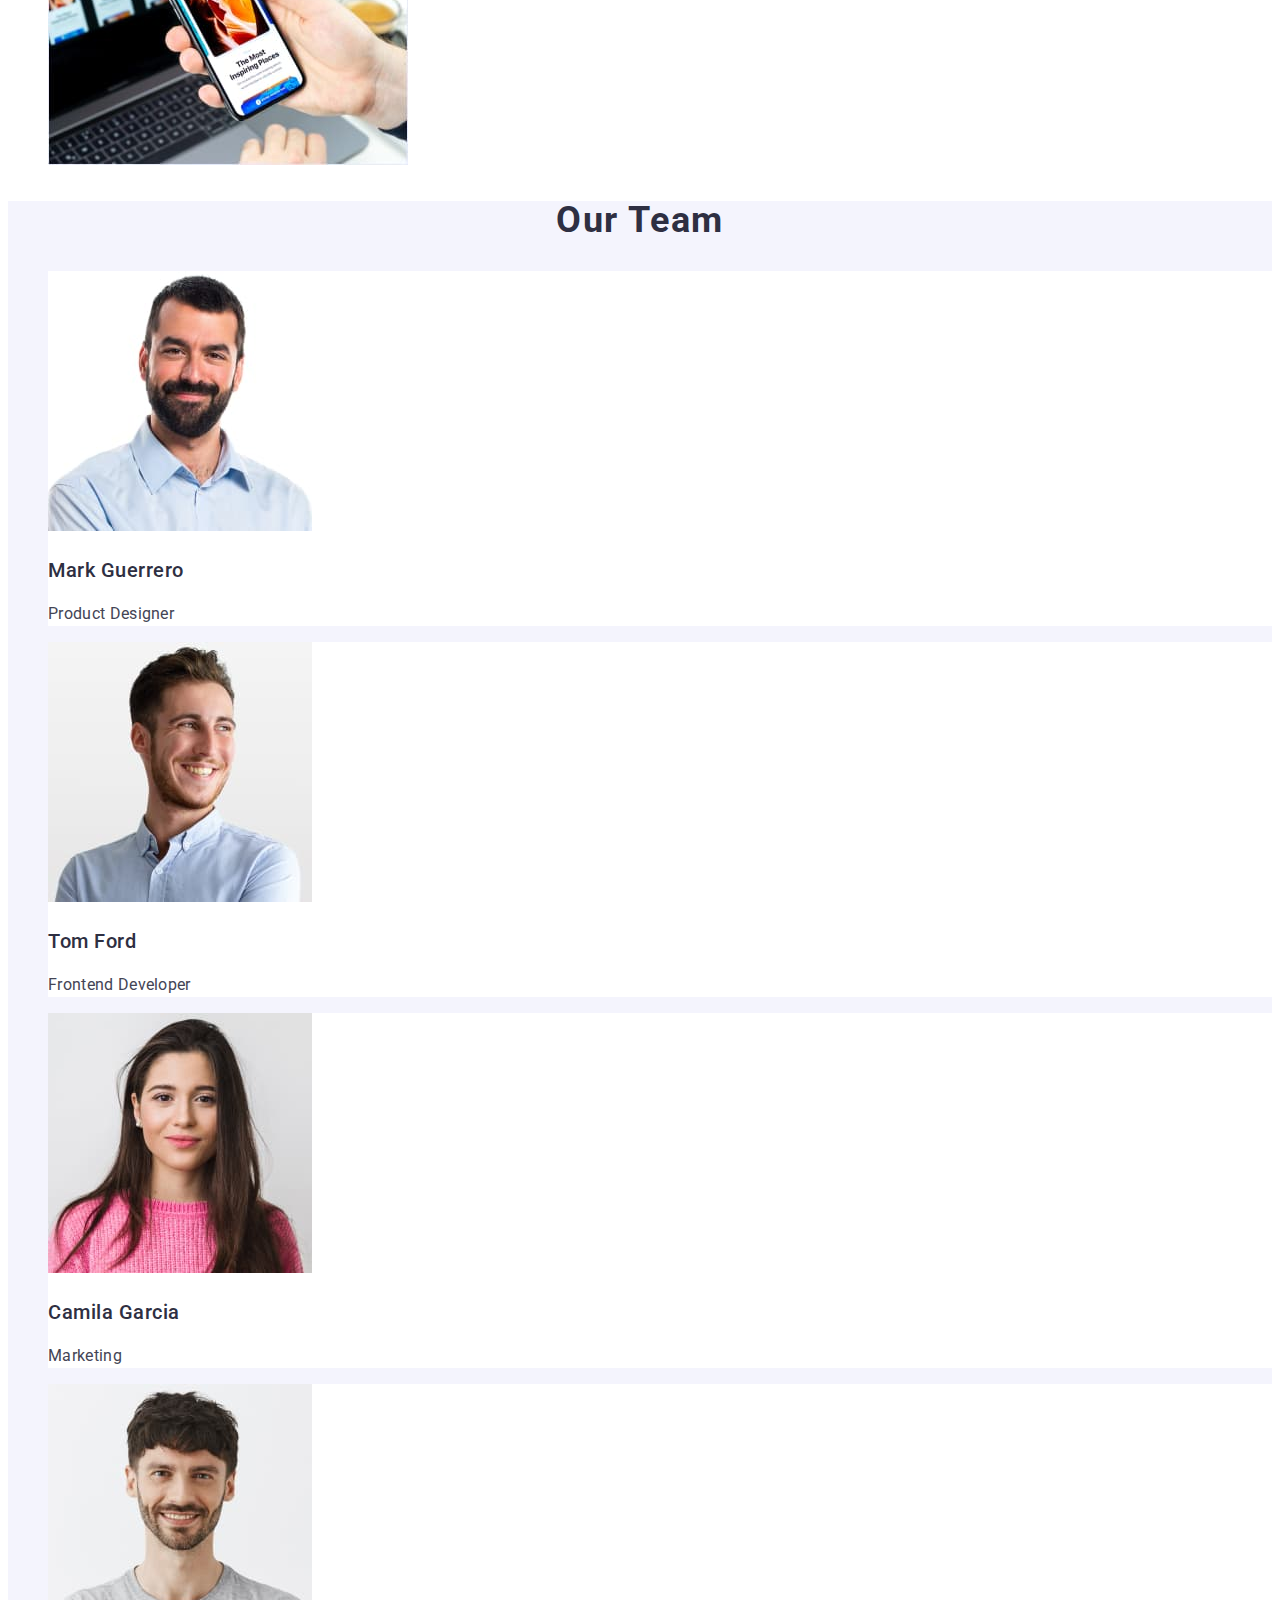
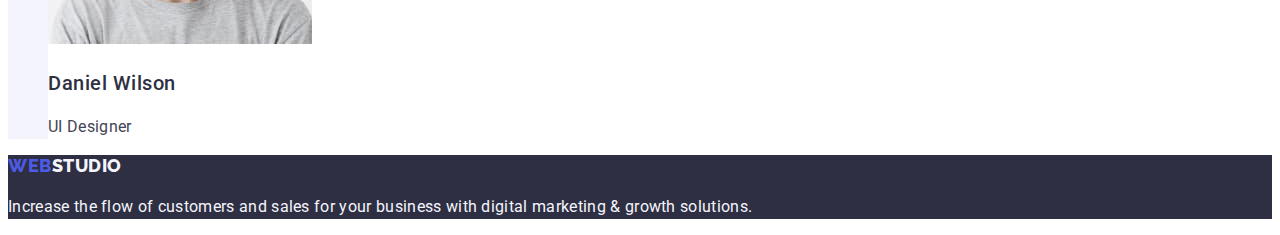
==== commit fd88b3ca: "Update index.html" ====
--- a/index.html
+++ b/index.html
@@ -169,7 +169,7 @@
 
     <footer class="footer">
       <a class="link logo" href="./index.html"
-        >Web<span class="logo-studio">Studio</span></a
+        >Web<span class="footer-studio">Studio</span></a
       >
       <p class="footer-text">
         Increase the flow of customers and sales for your business with digital
--- a/css/styles.css
+++ b/css/styles.css
@@ -46,6 +46,9 @@
         
 .logo-studio{
 color: var(--color-navy-blue);
+}
+.footer-studio{
+    color: var(--color-cloud);
 }
 
 .list-nav{
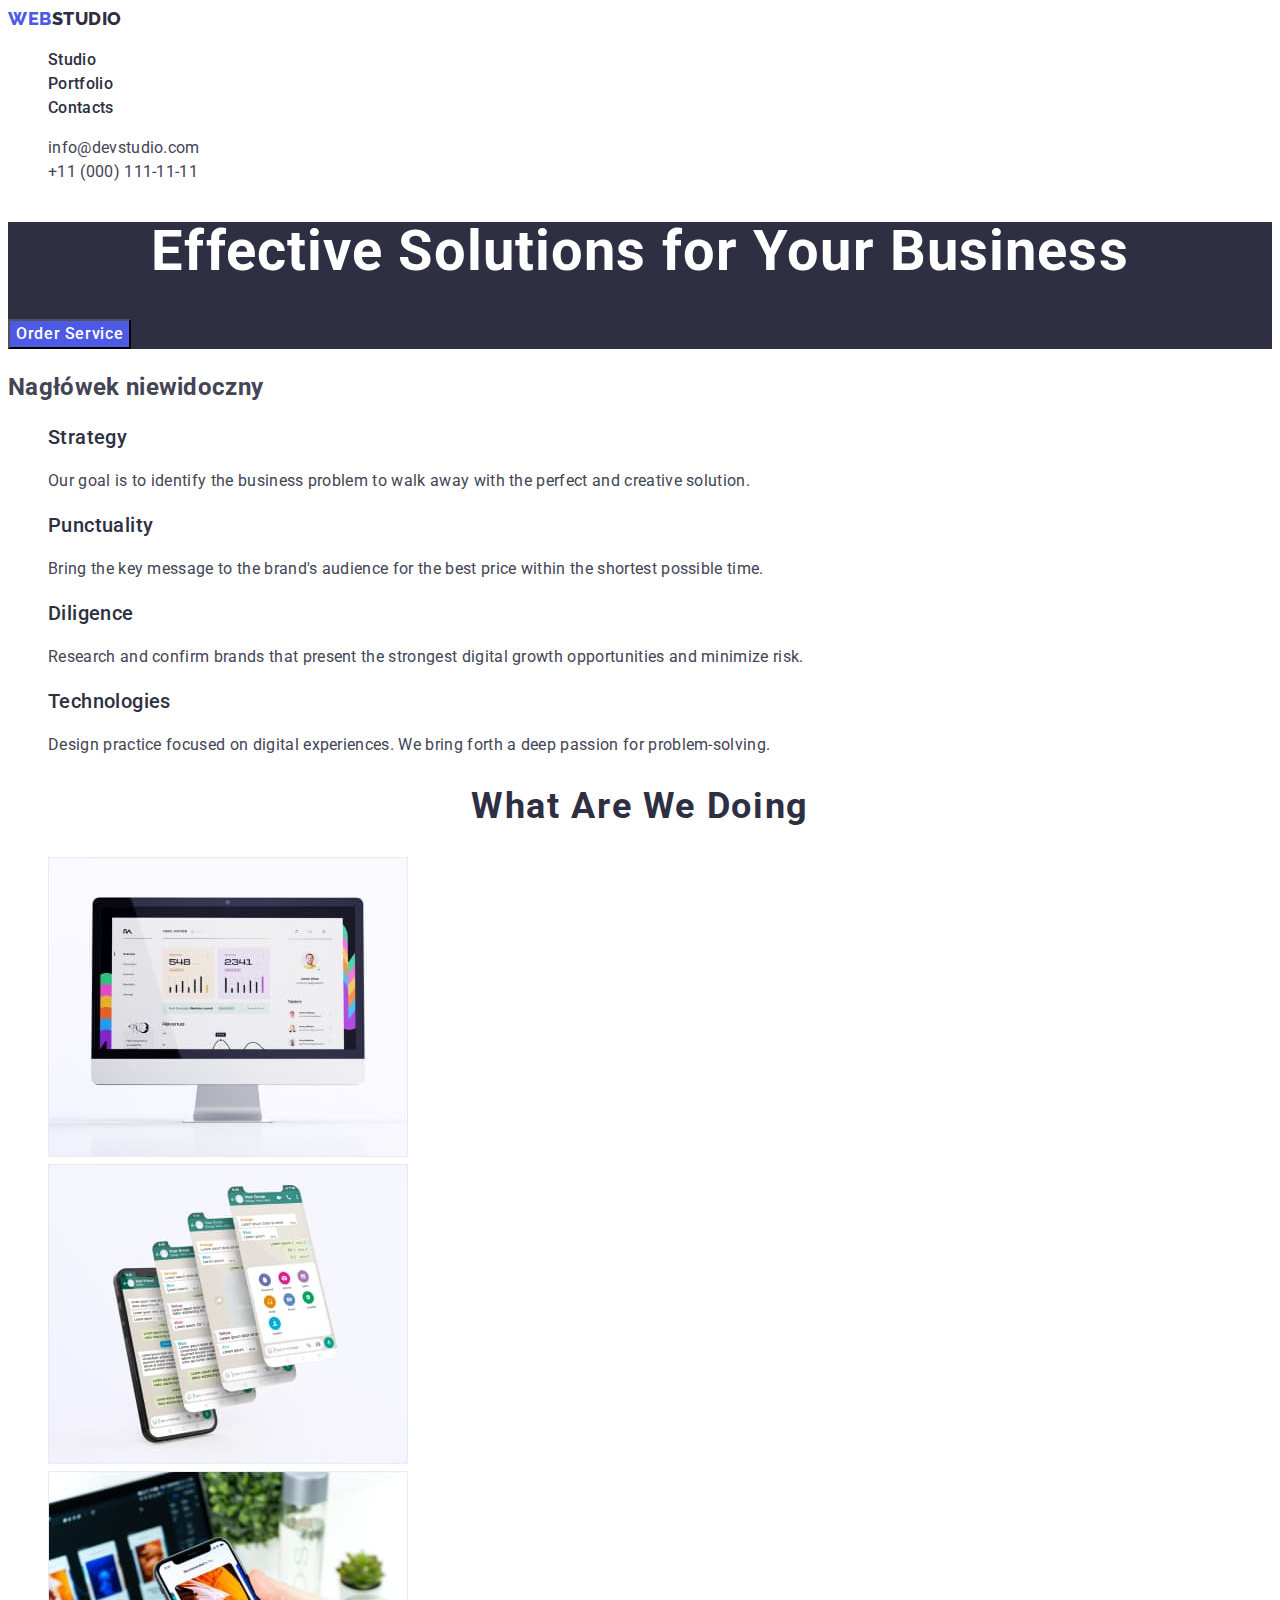
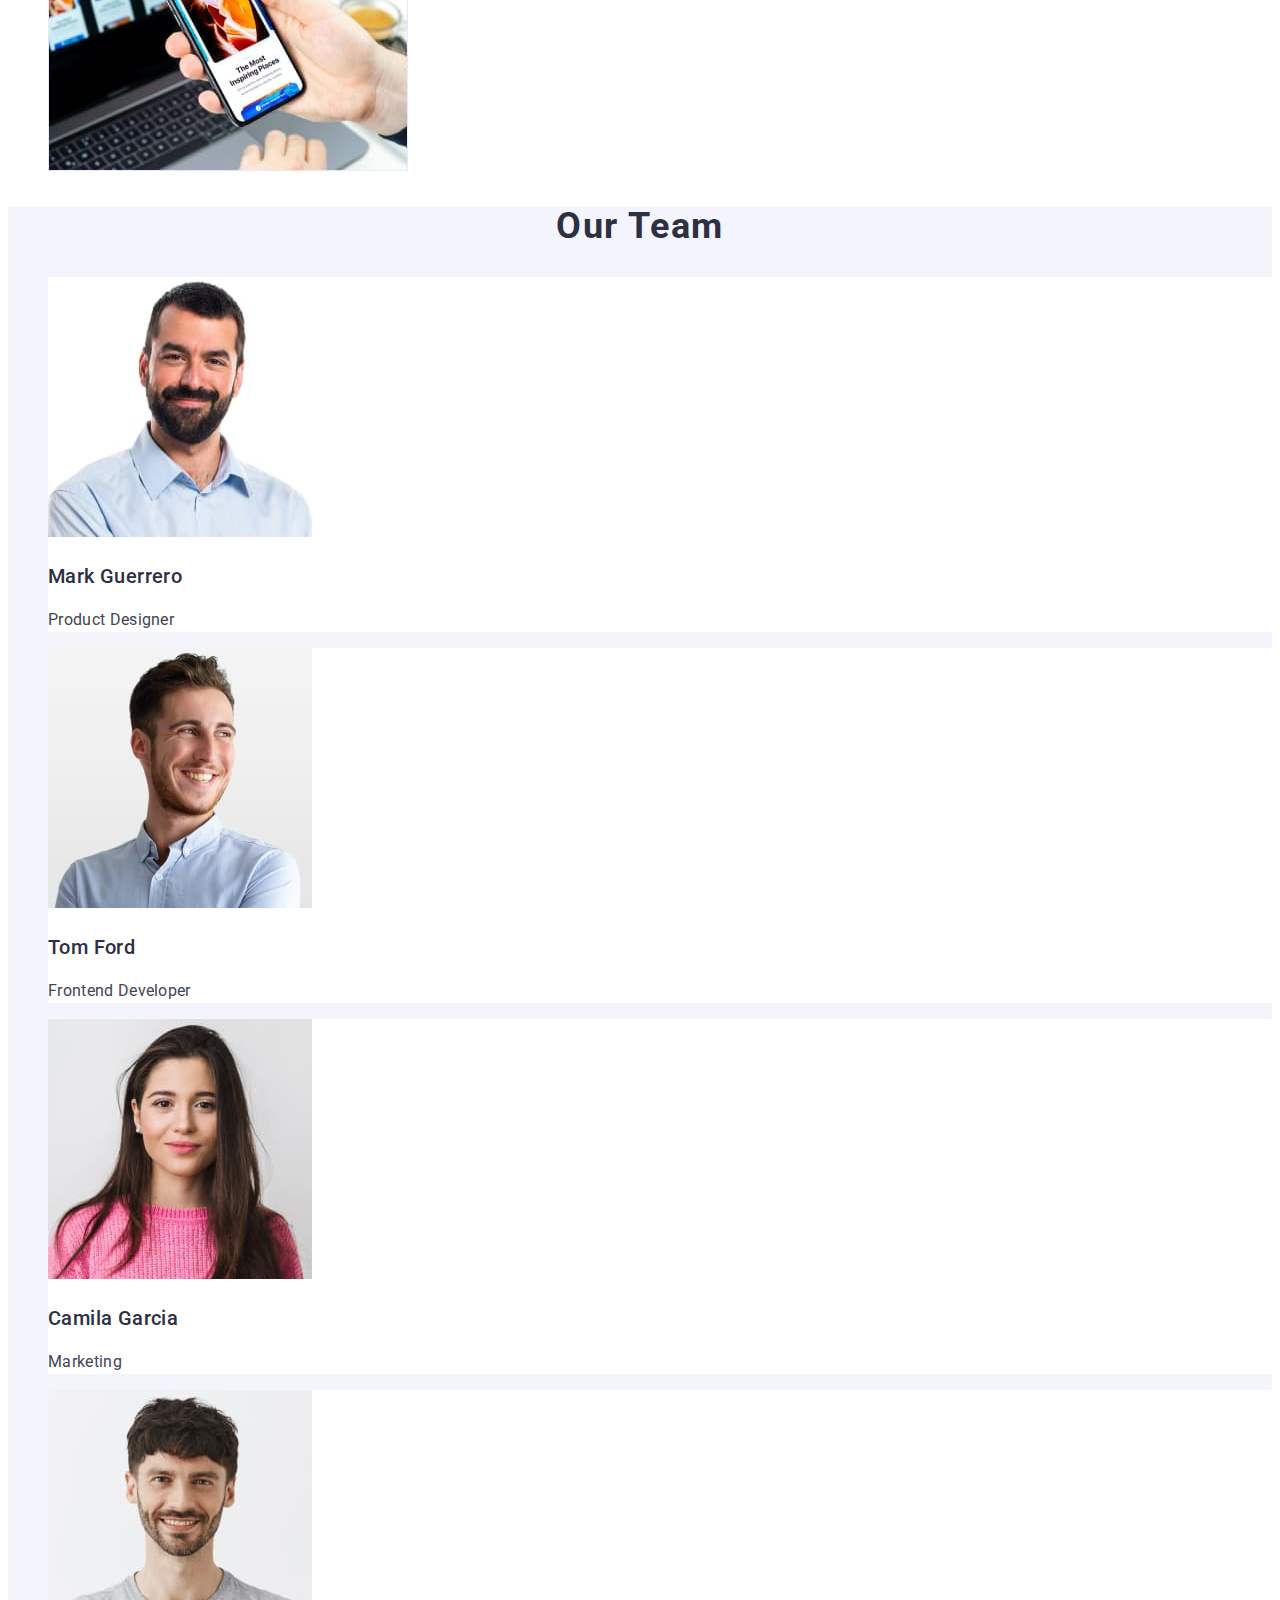
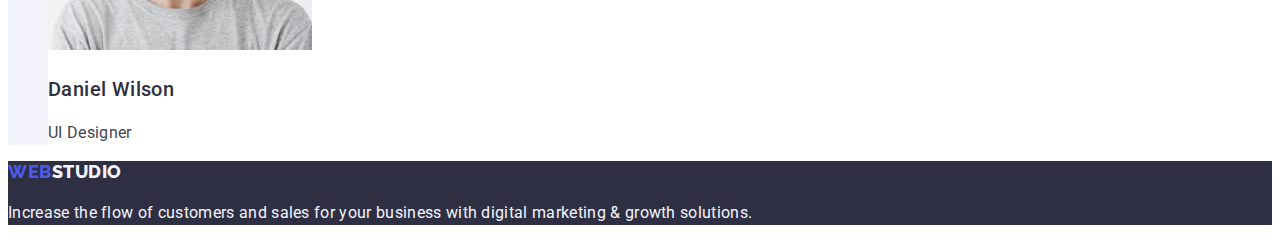
==== commit ad7d84ea: "update" ====
--- a/index.html
+++ b/index.html
@@ -51,7 +51,7 @@
 
       <section class="section-one">
         <h2>Nagłówek niewidoczny</h2>
-        <ul class="section-one-list">
+        <ul class="list">
           <li>
             <h3 class="header-three">Strategy</h3>
             <p class="section-one-text">
--- a/css/styles.css
+++ b/css/styles.css
@@ -88,42 +88,53 @@
     font-size: 56px;
     font-weight: 700;
     line-height: 1.07;
-    letter-spacing: 0.07em;
+    letter-spacing: 0.02em;
+    
 }
 
 .main-button{
+    font-family: 'Roboto',sans-serif;
     background-color: var(--color-iris);
     color: var(--color-white);
     font-size: 16px;
     font-weight: 500;
-    letter-spacing: 0.064em;
-}
-
-.section-one-list{
-    list-style-type: none;
-}
+    letter-spacing: 0.04em;
+    line-height: 1.5;
+    cursor: pointer;
+
+}
+
+.main-button:hover,
+.main-button:focus{
+    background-color: #404BBF;
+
+}
+
+.header-two {
+    color: var(--color-navy-blue);
+    text-align: center;
+    font-size: 36px;
+    font-weight: 700;
+    line-height: 1.11;
+    letter-spacing: 0.045em;
+    text-transform: capitalize;
+}
+
+
 
 .header-three{
     color: var(--color-navy-blue);
     font-size: 20px;
     font-weight: 500;
     line-height: 1.2;
-    letter-spacing: 0.025em;
+    letter-spacing: 0.02em;
 }
 
 .section-one-text{
     color: var(--color-slate);
 }
 
-.header-two{
-    color:var(--color-navy-blue);
-    text-align: center;
-    font-size: 36px;
-    font-weight: 700;
-    line-height: 1.11;
-    letter-spacing: 0.045em;
-    text-transform: capitalize;
-}
+
 
 .section-two-list{
     list-style-type: none;
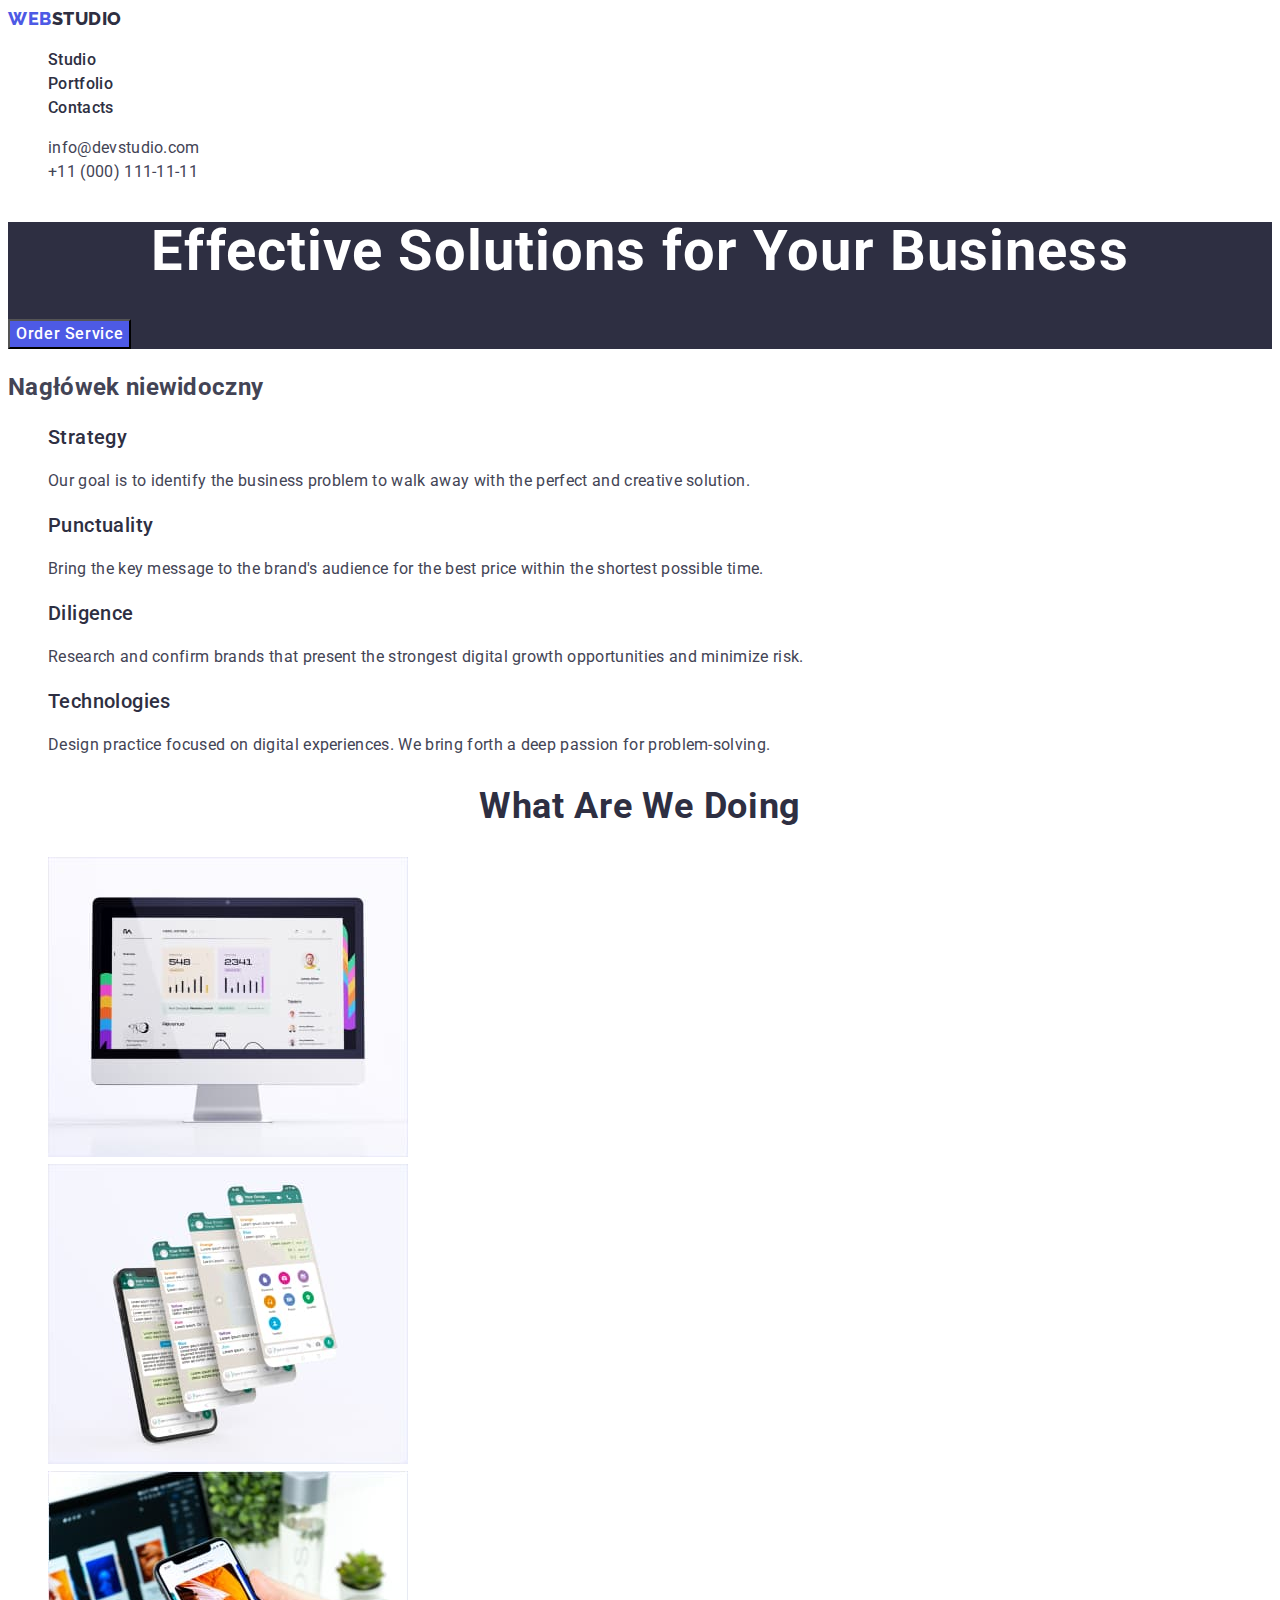
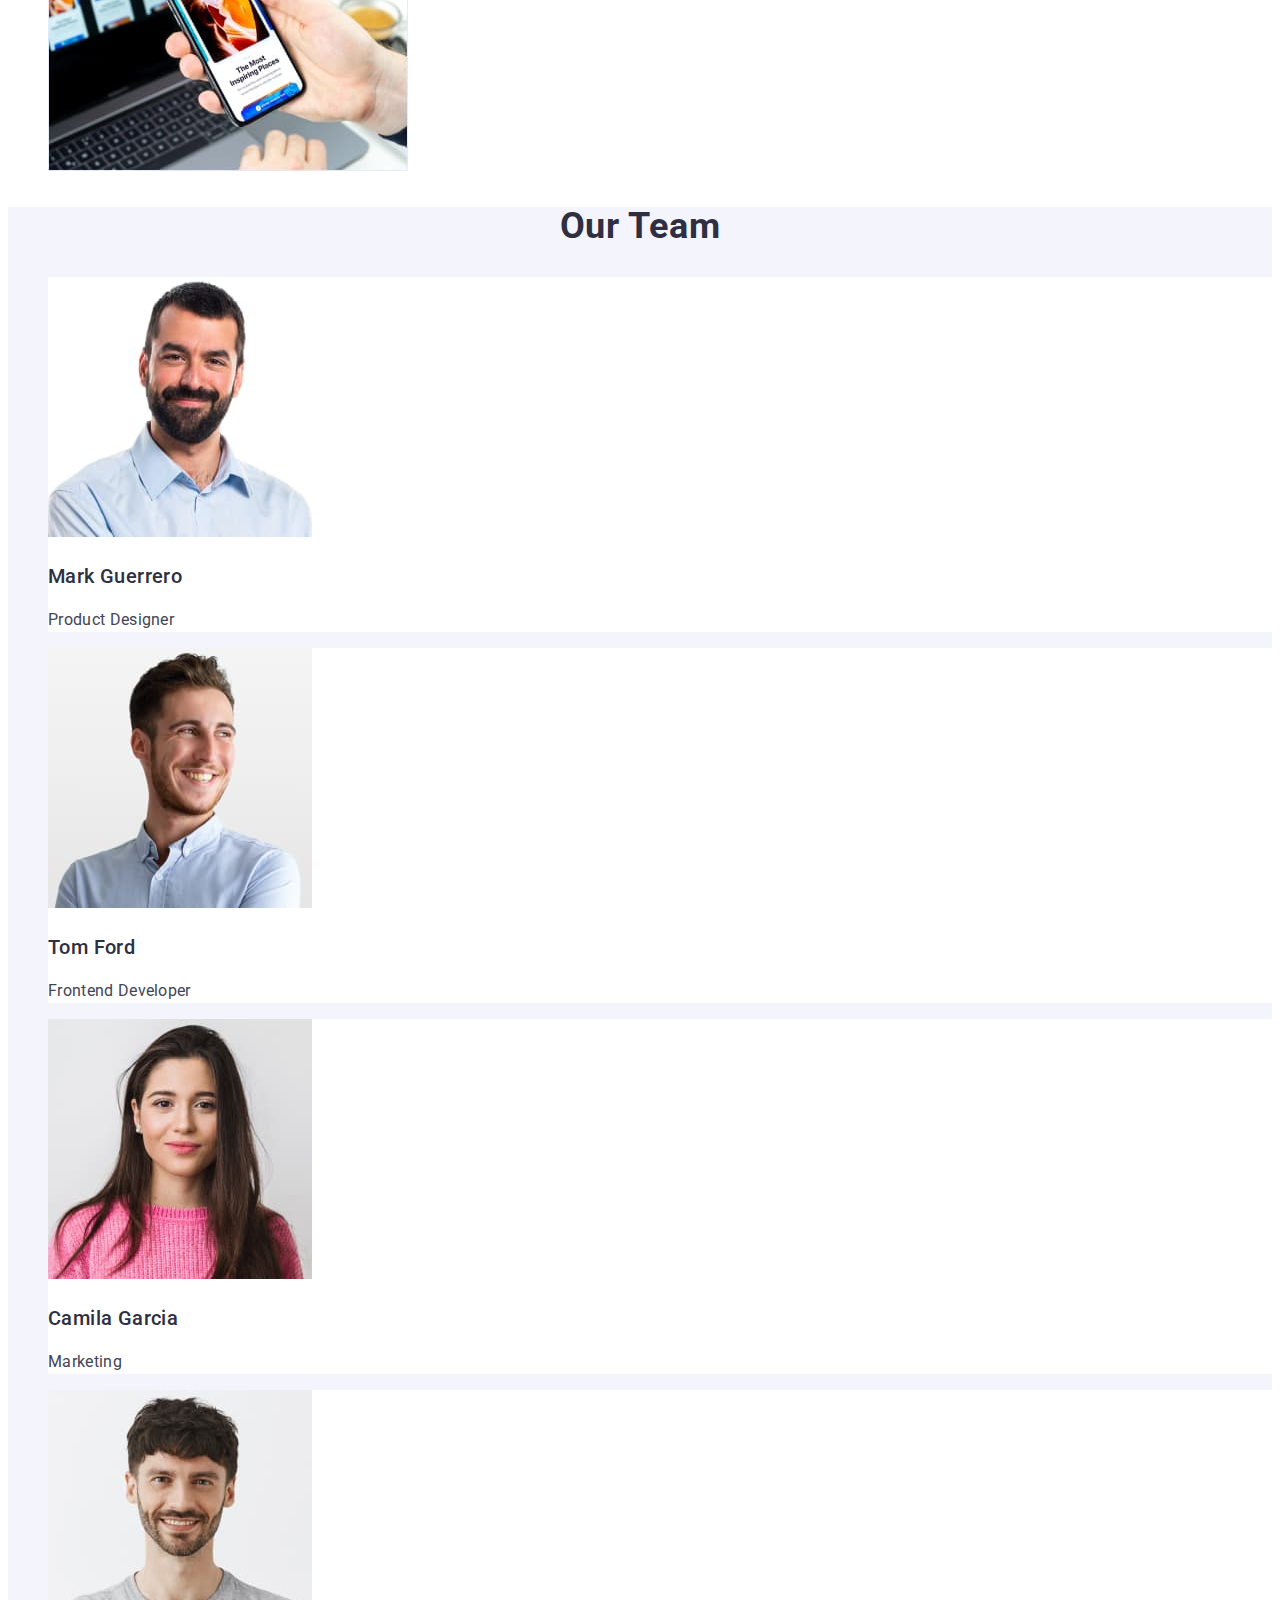
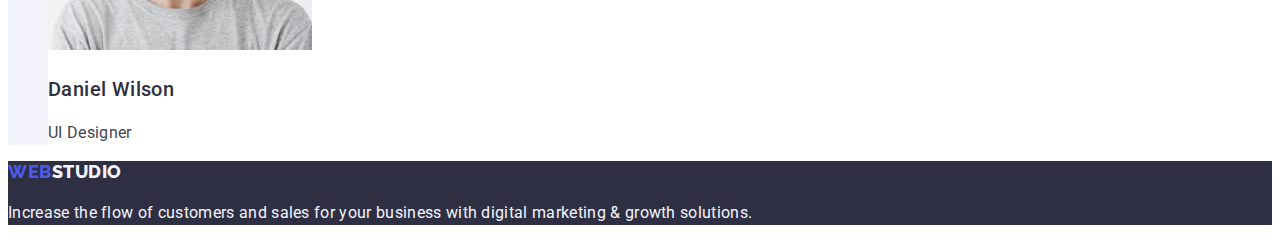
==== commit 1d058002: "update" ====
--- a/index.html
+++ b/index.html
@@ -85,7 +85,7 @@
 
       <section class="section-two">
         <h2 class="header-two">What are we doing</h2>
-        <ul class="section-two-list">
+        <ul class="list">
           <li>
             <img
               src="./images/image2.jpg"
@@ -115,7 +115,7 @@
 
       <section class="section-three">
         <h2 class="header-two">Our Team</h2>
-        <ul class="section-two-list">
+        <ul class="list">
           <li class="section-three-card">
             <img
               src="./images/mark.jpg"
--- a/css/styles.css
+++ b/css/styles.css
@@ -116,7 +116,7 @@
     font-size: 36px;
     font-weight: 700;
     line-height: 1.11;
-    letter-spacing: 0.045em;
+    letter-spacing: 0.02em;
     text-transform: capitalize;
 }
 
@@ -134,30 +134,19 @@
     color: var(--color-slate);
 }
 
+.section-two-text {
+    color: var(color --color-slate);
+    text-align: center;
+}
 
 
-.section-two-list{
-    list-style-type: none;
-}
 
 .section-three{
   background-color: var(--color-cloud);  
 }
 
-.header-two{
-color: var(--color-navy-blue);
-text-align: center;
-font-size: 36px;
-font-weight: 700;
-line-height: 1.11;
-letter-spacing: 0.045em;
-text-transform: capitalize;
-}
 
-.section-two-text{
-    color:var(color --color-slate);
-    text-align: center;
-}
+
 
 .section-three-card{
     background-color: var(--color-white);
